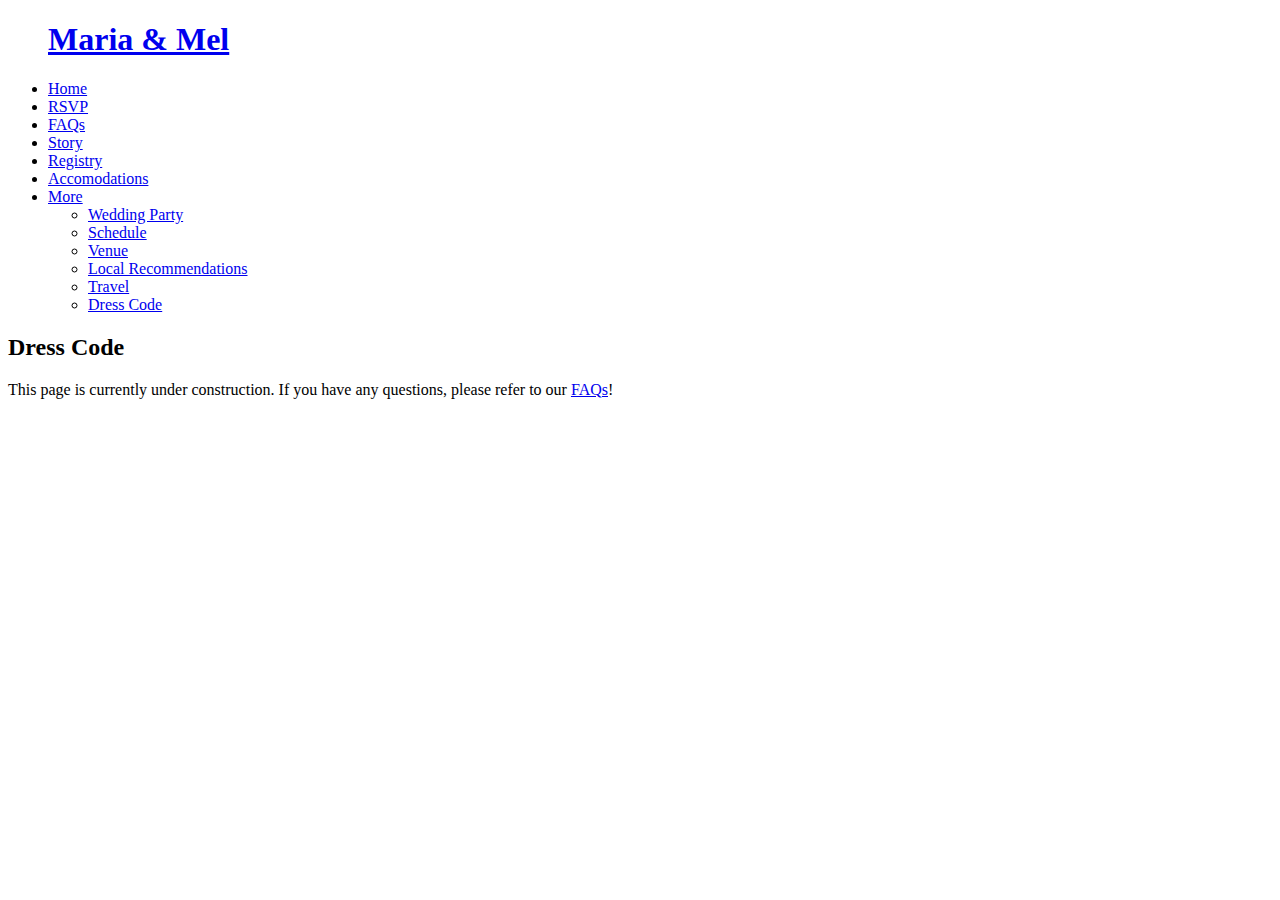
==== dress-code.html @ 178feabf "Responsive refresh" ====
<!DOCTYPE HTML>
<!--
	Landed by HTML5 UP
	html5up.net | @ajlkn
	Free for personal and commercial use under the CCA 3.0 license (html5up.net/license)
-->
<html>
	<head>
		<title>Dress Code | Maria & Mel</title>
		<link rel="icon" type="image/x-icon" href="/Users/mel.kerber/Documents/html5up-landed/assets/css/images/favicon.png">
		<meta charset="utf-8" />
		<meta name="viewport" content="width=device-width, initial-scale=1, user-scalable=no" />
		<link rel="stylesheet" href="assets/css/main.css" />
		<link rel="preconnect" href="https://fonts.googleapis.com">
		<link rel="preconnect" href="https://fonts.gstatic.com" crossorigin>
		<link href="https://fonts.googleapis.com/css2?family=EB+Garamond:ital,wght@0,400..800;1,400..800&display=swap" rel="stylesheet">
		<noscript><link rel="stylesheet" href="assets/css/noscript.css" /></noscript>
	</head>
	<body class="is-preload">
		<div id="page-wrapper">

			<!-- Header -->
				<header id="header">
					<nav id="nav">
						<ul>
							<h1 id="logo"><a href="index.html">Maria & Mel</a></h1>
							<li><a href="index.html">Home</a></li>
							<li><a href="https://withjoy.com/mariamel24/rsvp" target="_blank" rel="noopener noreferrer">RSVP</a></li>
							<li><a href="faq.html">FAQs</a></li>
							<li><a href="story.html">Story</a></li>
							<li><a href="https://withjoy.com/mariamel24/registry" target="_blank" rel="noopener noreferrer">Registry</a></li>
							<li><a href="hotels.html">Accomodations</a></li>
							<li><a href="#">More</a>
								<ul>
									<li><a href="party.html">Wedding Party</a></li>
									<li><a href="schedule.html">Schedule</a></li>
									<li><a href="venue.html">Venue</a></li>
									<li><a href="local-recs.html">Local Recommendations</a></li>
									<li><a href="travel.html">Travel</a></li>
									<li><a href="dress-code.html">Dress Code</a></li>
								</ul>
							</li>
						</ul>
					</nav>
				</header>

			<!-- Main -->
				<div id="main" class="wrapper style1">
					<div class="container">
						<header class="major">
							<h2>Dress Code</h2>
							<p>This page is currently under construction. If you have any questions, please refer to our <a href="faq.html">FAQs</a>!</p>
						</header>

						<!-- Content
							<section id="content">
							</section>
 						-->
					</div>
				</div>

			<!-- Footer -->

		</div>

		<!-- Scripts -->
			<script src="assets/js/jquery.min.js"></script>
			<script src="assets/js/jquery.scrolly.min.js"></script>
			<script src="assets/js/jquery.dropotron.min.js"></script>
			<script src="assets/js/jquery.scrollex.min.js"></script>
			<script src="assets/js/browser.min.js"></script>
			<script src="assets/js/breakpoints.min.js"></script>
			<script src="assets/js/util.js"></script>
			<script src="assets/js/main.js"></script>

	</body>
</html>
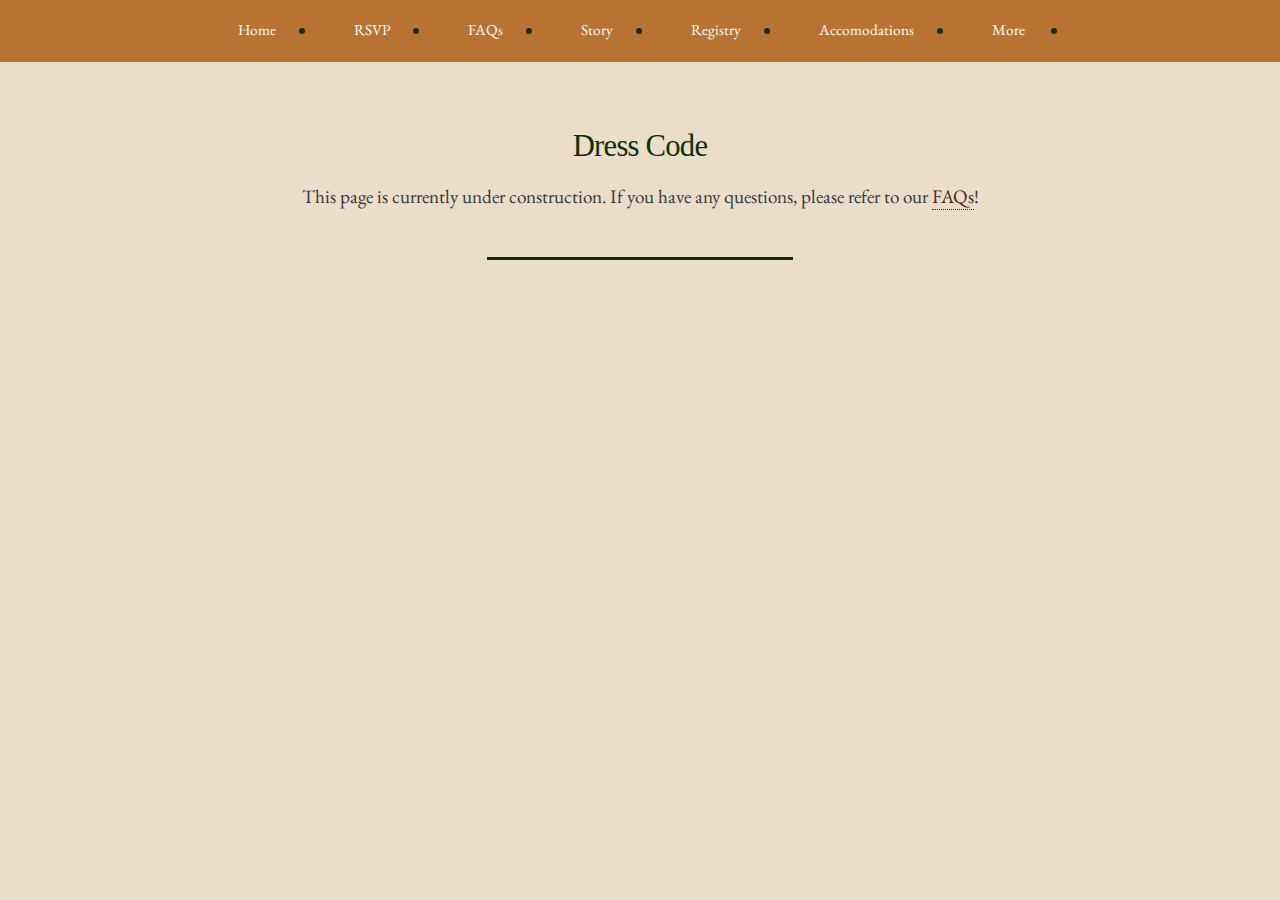
==== commit 0092343c: "favicon path update" ====
--- a/dress-code.html
+++ b/dress-code.html
@@ -7,7 +7,7 @@
 <html>
 	<head>
 		<title>Dress Code | Maria & Mel</title>
-		<link rel="icon" type="image/x-icon" href="/Users/mel.kerber/Documents/html5up-landed/assets/css/images/favicon.png">
+		<link rel="icon" type="image/x-icon" href="assets/css/images/favicon.png">
 		<meta charset="utf-8" />
 		<meta name="viewport" content="width=device-width, initial-scale=1, user-scalable=no" />
 		<link rel="stylesheet" href="assets/css/main.css" />
--- a/assets/css/main.css
+++ b/assets/css/main.css
@@ -0,0 +1,4234 @@
+:root {
+    --background-color: #EADDCA;
+    --accent-color: #0A3200;
+    --title-color: #B87333;
+    --link-color: #492C1D;
+    --border-color: #0A3200;
+    --header-color: #B87333;
+    --text-color: #353839;
+}
+
+@font-face {
+  font-family: 'Manstein';
+  src:  url('assets/fonts/Manstein.woff2') format('woff2'),
+        url('assets/fonts/Manstein.woff') format('woff');
+}
+
+/*
+	Landed by HTML5 UP
+	html5up.net | @ajlkn
+	Free for personal and commercial use under the CCA 3.0 license (html5up.net/license)
+*/
+
+html, body, div, span, applet, object,
+iframe, h1, h2, h3, h4, h5, h6, p, blockquote,
+pre, a, abbr, acronym, address, big, cite,
+code, del, dfn, em, img, ins, kbd, q, s, samp,
+small, strike, strong, sub, sup, tt, var, b,
+u, i, center, dl, dt, dd, ol, ul, li, fieldset,
+form, label, legend, table, caption, tbody,
+tfoot, thead, tr, th, td, article, aside,
+canvas, details, embed, figure, figcaption,
+footer, header, hgroup, menu, nav, output, ruby,
+section, summary, time, mark, audio, video {
+	margin: 0;
+	padding: 0;
+	border: 0;
+	font-size: 100%;
+	font: inherit;
+	vertical-align: baseline;}
+
+article, aside, details, figcaption, figure,
+footer, header, hgroup, menu, nav, section {
+	display: block;}
+
+body {
+	line-height: 1;
+}
+
+ol, ul {
+	list-style: none;
+}
+
+blockquote, q {
+	quotes: none;
+}
+
+	blockquote:before, blockquote:after, q:before, q:after {
+		content: '';
+		content: none;
+	}
+
+table {
+	border-collapse: collapse;
+	border-spacing: 0;
+}
+
+body {
+	-webkit-text-size-adjust: none;
+}
+
+mark {
+	background-color: transparent;
+	color: inherit;
+}
+
+input::-moz-focus-inner {
+	border: 0;
+	padding: 0;
+}
+
+input, select, textarea {
+	-moz-appearance: none;
+	-webkit-appearance: none;
+	-ms-appearance: none;
+	appearance: none;
+}
+
+/* Basic */
+
+	html {
+		box-sizing: border-box;
+	}
+
+	*, *:before, *:after {
+		box-sizing: inherit;
+	}
+
+	html, body {
+		background-color: var(--background-color);
+	}
+
+	body.is-preload *, body.is-preload *:before, body.is-preload *:after {
+		-moz-animation: none !important;
+		-webkit-animation: none !important;
+		-ms-animation: none !important;
+		animation: none !important;
+		-moz-transition: none !important;
+		-webkit-transition: none !important;
+		-ms-transition: none !important;
+		transition: none !important;
+	}
+
+	body, input, select, textarea {
+		color: var(--text-color);
+		font-family: 'EB Garamond', serif;
+		font-size: 15pt;
+		font-weight: 100;
+		line-height: 1.75em;
+	}
+
+	a {
+		-moz-transition: border-color 0.2s ease-in-out, color 0.2s ease-in-out;
+		-webkit-transition: border-color 0.2s ease-in-out, color 0.2s ease-in-out;
+		-ms-transition: border-color 0.2s ease-in-out, color 0.2s ease-in-out;
+		transition: border-color 0.2s ease-in-out, color 0.2s ease-in-out;
+		border-bottom: dotted 1px;
+		color: var(--link-color);
+		text-decoration: none;
+	}
+
+		a:hover {
+			color: var(--accent-color) !important;
+			border-bottom-color: transparent;
+		}
+
+	strong, b {
+		font-weight: 700;
+	}
+
+	i {
+		font-style: italic;
+	}
+
+	p {
+		margin: 0 0 2em 0;
+	}
+
+	h1, h2{
+		color: var(--accent-color);
+		font-family: 'Manstein', serif;
+		font-weight: 300;
+		line-height: 1em;
+		margin: 0 0 1em 0;
+	}
+
+	h3, h4, h5, h6{
+		color: var(--accent-color);
+		font-family: 'EB Garamond', serif;
+		font-weight: 300;
+		line-height: 1em;
+		margin: 0 0 1em 0;
+	} 
+
+		h1 a, h2 a, h3 a, h4 a, h5 a, h6 a {
+			color: inherit;
+			border: 0;
+		}
+
+	h1 {
+		font-size: 2.3em;
+		line-height: 1.5em;
+	}
+
+	h2 {
+		font-size: 2em;
+		line-height: 1.5em;
+		letter-spacing: -0.025em;
+	}
+
+	h3 {
+		font-size: 1.35em;
+		line-height: 1.5em;
+	}
+
+	h4 {
+		font-size: 1.1em;
+		line-height: 1.5em;
+	}
+
+	h5 {
+		font-size: 0.9em;
+		line-height: 0.9em;
+	}
+
+	h6 {
+		font-size: 0.7em;
+		line-height: 1.5em;
+	}
+
+	sub {
+		font-size: 0.8em;
+		position: relative;
+		top: 0.5em;
+	}
+
+	sup {
+		font-size: 0.8em;
+		position: relative;
+		top: -0.5em;
+	}
+
+	hr {
+		border: 0;
+		border-bottom: solid 1px rgba(255, 255, 255, 0.3);
+		margin: 3em 0;
+	}
+
+		hr.major {
+			margin: 4em 0;
+		}
+
+	blockquote {
+		border-left: solid 4px rgba(255, 255, 255, 0.3);
+		font-style: italic;
+		margin: 0 0 2em 0;
+		padding: 0.5em 0 0.5em 2em;
+	}
+
+	code {
+		background: rgba(255, 255, 255, 0.075);
+		border-radius: 4px;
+		font-family: "Courier New", monospace;
+		font-size: 0.9em;
+		margin: 0 0.25em;
+		padding: 0.25em 0.65em;
+	}
+
+	pre {
+		-webkit-overflow-scrolling: touch;
+		font-family: "Courier New", monospace;
+		font-size: 0.9em;
+		margin: 0 0 2em 0;
+	}
+
+		pre code {
+			display: block;
+			line-height: 1.75em;
+			padding: 1em 1.5em;
+			overflow-x: auto;
+		}
+
+	.align-left {
+		text-align: left;
+	}
+
+	.align-center {
+		text-align: center;
+	}
+
+	.align-right {
+		text-align: right;
+	}
+
+/* Loader */
+
+	@-moz-keyframes spinner-show {
+		0% {
+			opacity: 0;
+		}
+
+		100% {
+			opacity: 1;
+		}
+	}
+
+	@-webkit-keyframes spinner-show {
+		0% {
+			opacity: 0;
+		}
+
+		100% {
+			opacity: 1;
+		}
+	}
+
+	@-ms-keyframes spinner-show {
+		0% {
+			opacity: 0;
+		}
+
+		100% {
+			opacity: 1;
+		}
+	}
+
+	@keyframes spinner-show {
+		0% {
+			opacity: 0;
+		}
+
+		100% {
+			opacity: 1;
+		}
+	}
+
+	@-moz-keyframes spinner-hide {
+		0% {
+			color: rgba(255, 255, 255, 0.15);
+			z-index: 100001;
+			-moz-transform: scale(1) rotate(0deg);
+			-webkit-transform: scale(1) rotate(0deg);
+			-ms-transform: scale(1) rotate(0deg);
+			transform: scale(1) rotate(0deg);
+		}
+
+		99% {
+			color: var(--background-color);
+			z-index: 100001;
+			-moz-transform: scale(0.5) rotate(360deg);
+			-webkit-transform: scale(0.5) rotate(360deg);
+			-ms-transform: scale(0.5) rotate(360deg);
+			transform: scale(0.5) rotate(360deg);
+		}
+
+		100% {
+			color: var(--background-color);
+			z-index: -1;
+			-moz-transform: scale(0.5) rotate(360deg);
+			-webkit-transform: scale(0.5) rotate(360deg);
+			-ms-transform: scale(0.5) rotate(360deg);
+			transform: scale(0.5) rotate(360deg);
+		}
+	}
+
+	@-webkit-keyframes spinner-hide {
+		0% {
+			color: rgba(255, 255, 255, 0.15);
+			z-index: 100001;
+			-moz-transform: scale(1) rotate(0deg);
+			-webkit-transform: scale(1) rotate(0deg);
+			-ms-transform: scale(1) rotate(0deg);
+			transform: scale(1) rotate(0deg);
+		}
+
+		99% {
+			color: var(--background-color);
+			z-index: 100001;
+			-moz-transform: scale(0.5) rotate(360deg);
+			-webkit-transform: scale(0.5) rotate(360deg);
+			-ms-transform: scale(0.5) rotate(360deg);
+			transform: scale(0.5) rotate(360deg);
+		}
+
+		100% {
+			color: var(--background-color);
+			z-index: -1;
+			-moz-transform: scale(0.5) rotate(360deg);
+			-webkit-transform: scale(0.5) rotate(360deg);
+			-ms-transform: scale(0.5) rotate(360deg);
+			transform: scale(0.5) rotate(360deg);
+		}
+	}
+
+	@-ms-keyframes spinner-hide {
+		0% {
+			color: rgba(255, 255, 255, 0.15);
+			z-index: 100001;
+			-moz-transform: scale(1) rotate(0deg);
+			-webkit-transform: scale(1) rotate(0deg);
+			-ms-transform: scale(1) rotate(0deg);
+			transform: scale(1) rotate(0deg);
+		}
+
+		99% {
+			color: var(--background-color);
+			z-index: 100001;
+			-moz-transform: scale(0.5) rotate(360deg);
+			-webkit-transform: scale(0.5) rotate(360deg);
+			-ms-transform: scale(0.5) rotate(360deg);
+			transform: scale(0.5) rotate(360deg);
+		}
+
+		100% {
+			color: var(--background-color);
+			z-index: -1;
+			-moz-transform: scale(0.5) rotate(360deg);
+			-webkit-transform: scale(0.5) rotate(360deg);
+			-ms-transform: scale(0.5) rotate(360deg);
+			transform: scale(0.5) rotate(360deg);
+		}
+	}
+
+	@keyframes spinner-hide {
+		0% {
+			color: rgba(255, 255, 255, 0.15);
+			z-index: 100001;
+			-moz-transform: scale(1) rotate(0deg);
+			-webkit-transform: scale(1) rotate(0deg);
+			-ms-transform: scale(1) rotate(0deg);
+			transform: scale(1) rotate(0deg);
+		}
+
+		99% {
+			color: var(--background-color);
+			z-index: 100001;
+			-moz-transform: scale(0.5) rotate(360deg);
+			-webkit-transform: scale(0.5) rotate(360deg);
+			-ms-transform: scale(0.5) rotate(360deg);
+			transform: scale(0.5) rotate(360deg);
+		}
+
+		100% {
+			color: var(--background-color);
+			z-index: -1;
+			-moz-transform: scale(0.5) rotate(360deg);
+			-webkit-transform: scale(0.5) rotate(360deg);
+			-ms-transform: scale(0.5) rotate(360deg);
+			transform: scale(0.5) rotate(360deg);
+		}
+	}
+
+	@-moz-keyframes spinner-rotate {
+		0% {
+			-moz-transform: scale(1) rotate(0deg);
+			-webkit-transform: scale(1) rotate(0deg);
+			-ms-transform: scale(1) rotate(0deg);
+			transform: scale(1) rotate(0deg);
+		}
+
+		100% {
+			-moz-transform: scale(1) rotate(360deg);
+			-webkit-transform: scale(1) rotate(360deg);
+			-ms-transform: scale(1) rotate(360deg);
+			transform: scale(1) rotate(360deg);
+		}
+	}
+
+	@-webkit-keyframes spinner-rotate {
+		0% {
+			-moz-transform: scale(1) rotate(0deg);
+			-webkit-transform: scale(1) rotate(0deg);
+			-ms-transform: scale(1) rotate(0deg);
+			transform: scale(1) rotate(0deg);
+		}
+
+		100% {
+			-moz-transform: scale(1) rotate(360deg);
+			-webkit-transform: scale(1) rotate(360deg);
+			-ms-transform: scale(1) rotate(360deg);
+			transform: scale(1) rotate(360deg);
+		}
+	}
+
+	@-ms-keyframes spinner-rotate {
+		0% {
+			-moz-transform: scale(1) rotate(0deg);
+			-webkit-transform: scale(1) rotate(0deg);
+			-ms-transform: scale(1) rotate(0deg);
+			transform: scale(1) rotate(0deg);
+		}
+
+		100% {
+			-moz-transform: scale(1) rotate(360deg);
+			-webkit-transform: scale(1) rotate(360deg);
+			-ms-transform: scale(1) rotate(360deg);
+			transform: scale(1) rotate(360deg);
+		}
+	}
+
+	@keyframes spinner-rotate {
+		0% {
+			-moz-transform: scale(1) rotate(0deg);
+			-webkit-transform: scale(1) rotate(0deg);
+			-ms-transform: scale(1) rotate(0deg);
+			transform: scale(1) rotate(0deg);
+		}
+
+		100% {
+			-moz-transform: scale(1) rotate(360deg);
+			-webkit-transform: scale(1) rotate(360deg);
+			-ms-transform: scale(1) rotate(360deg);
+			transform: scale(1) rotate(360deg);
+		}
+	}
+
+	@-moz-keyframes overlay-hide {
+		0% {
+			opacity: 1;
+			z-index: 100000;
+		}
+
+		15% {
+			opacity: 1;
+			z-index: 100000;
+		}
+
+		99% {
+			opacity: 0;
+			z-index: 100000;
+		}
+
+		100% {
+			opacity: 0;
+			z-index: -1;
+		}
+	}
+
+	@-webkit-keyframes overlay-hide {
+		0% {
+			opacity: 1;
+			z-index: 100000;
+		}
+
+		15% {
+			opacity: 1;
+			z-index: 100000;
+		}
+
+		99% {
+			opacity: 0;
+			z-index: 100000;
+		}
+
+		100% {
+			opacity: 0;
+			z-index: -1;
+		}
+	}
+
+	@-ms-keyframes overlay-hide {
+		0% {
+			opacity: 1;
+			z-index: 100000;
+		}
+
+		15% {
+			opacity: 1;
+			z-index: 100000;
+		}
+
+		99% {
+			opacity: 0;
+			z-index: 100000;
+		}
+
+		100% {
+			opacity: 0;
+			z-index: -1;
+		}
+	}
+
+	@keyframes overlay-hide {
+		0% {
+			opacity: 1;
+			z-index: 100000;
+		}
+
+		15% {
+			opacity: 1;
+			z-index: 100000;
+		}
+
+		99% {
+			opacity: 0;
+			z-index: 100000;
+		}
+
+		100% {
+			opacity: 0;
+			z-index: -1;
+		}
+	}
+
+	body.landing {
+		text-decoration: none;
+	}
+
+		body.landing:before {
+			-moz-osx-font-smoothing: grayscale;
+			-webkit-font-smoothing: antialiased;
+			display: inline-block;
+			font-style: normal;
+			font-variant: normal;
+			text-rendering: auto;
+			line-height: 1;
+			text-transform: none !important;
+			font-family: 'Font Awesome 5 Free';
+			font-weight: 900;
+		}
+
+		body.landing:before {
+			-moz-animation: spinner-show 1.5s 1 0.25s ease forwards, spinner-hide 0.25s ease-in-out forwards !important;
+			-webkit-animation: spinner-show 1.5s 1 0.25s ease forwards, spinner-hide 0.25s ease-in-out forwards !important;
+			-ms-animation: spinner-show 1.5s 1 0.25s ease forwards, spinner-hide 0.25s ease-in-out forwards !important;
+			animation: spinner-show 1.5s 1 0.25s ease forwards, spinner-hide 0.25s ease-in-out forwards !important;
+			-moz-transform-origin: 50% 50%;
+			-webkit-transform-origin: 50% 50%;
+			-ms-transform-origin: 50% 50%;
+			transform-origin: 50% 50%;
+			color: rgba(255, 255, 255, 0.15);
+			content: '\f1ce';
+			cursor: default;
+			display: block;
+			font-size: 2em;
+			height: 2em;
+			left: 50%;
+			line-height: 2em;
+			margin: -1em 0 0 -1em;
+			opacity: 0;
+			position: fixed;
+			text-align: center;
+			top: 50%;
+			width: 2em;
+			z-index: -1;
+		}
+
+		body.landing:after {
+			-moz-animation: overlay-hide 1.5s ease-in forwards !important;
+			-webkit-animation: overlay-hide 1.5s ease-in forwards !important;
+			-ms-animation: overlay-hide 1.5s ease-in forwards !important;
+			animation: overlay-hide 1.5s ease-in forwards !important;
+			background: var(--background-color);
+			content: '';
+			display: block;
+			height: 100%;
+			left: 0;
+			opacity: 0;
+			position: fixed;
+			top: 0;
+			width: 100%;
+			z-index: -1;
+		}
+
+		body.landing.is-preload:before {
+			-moz-animation: spinner-show 1.5s 1 0.25s ease forwards, spinner-rotate 0.75s infinite linear !important;
+			-webkit-animation: spinner-show 1.5s 1 0.25s ease forwards, spinner-rotate 0.75s infinite linear !important;
+			-ms-animation: spinner-show 1.5s 1 0.25s ease forwards, spinner-rotate 0.75s infinite linear !important;
+			animation: spinner-show 1.5s 1 0.25s ease forwards, spinner-rotate 0.75s infinite linear !important;
+			z-index: 100001;
+		}
+
+		body.landing.is-preload:after {
+			-moz-animation: none !important;
+			-webkit-animation: none !important;
+			-ms-animation: none !important;
+			animation: none !important;
+			opacity: 1;
+			z-index: 100000;
+		}
+
+	@media (-webkit-min-device-pixel-ratio: 2) {
+
+		body.landing:before {
+			line-height: 2.025em;
+		}
+
+	}
+
+/* Container */
+
+	.container {
+		margin: 0 auto;
+		max-width: calc(100% - 4em);
+		width: 70em;
+	}
+
+		.container.xsmall {
+			width: 17.5em;
+		}
+
+		.container.small {
+			width: 35em;
+		}
+
+		.container.medium {
+			width: 52.5em;
+		}
+
+		.container.large {
+			width: 87.5em;
+		}
+
+		.container.xlarge {
+			width: 105em;
+		}
+
+		.container.max {
+			width: 100%;
+		}
+
+		@media screen and (max-width: 1280px) {
+
+			.container {
+				width: 90%;
+				max-width: 100%;
+			}
+
+		}
+
+		@media screen and (max-width: 980px) {
+
+			.container {
+				width: 100% !important;
+			}
+
+		}
+
+/* Accordion */
+/*FAQ accordion assets*/
+.accordion {
+  background-color: var(--background-color);
+  color: var(--text-color);
+  cursor: pointer;
+  width: 100%;
+  padding: 1em 1.2em 1em 0;
+  border-bottom: 1px solid var(--border-color);
+  text-align: left;
+  outline: none;
+  font-size: 1.2em;
+  letter-spacing: -0.025em;
+  font-weight: 300;
+  transition: 0.4s;
+}
+
+.active, .accordion:hover {
+  background-color: var(--title-color);
+}
+
+.accordion:after {
+  content: '\22C1';
+  color: var(--text-color);
+  font-weight: bold;
+  float: right;
+  margin-left: 5px;
+  font-size: 1em;
+}
+
+.active:after {
+  content: '\22C0';
+  transition: 0.4s;
+}
+
+.panel {
+  padding: 0 18px;
+  background-color: var(--background-color);
+  max-height: 0;
+  overflow: hidden;
+  transition: max-height 0.2s ease-out;
+  text-align: left;
+}
+
+/* Row */
+
+	.row {
+		display: flex;
+		flex-wrap: wrap;
+		box-sizing: border-box;
+		align-items: stretch;
+	}
+
+		.row > * {
+			box-sizing: border-box;
+		}
+
+		.row.gtr-uniform > * > :last-child {
+			margin-bottom: 0;
+		}
+
+		.row.aln-left {
+			justify-content: flex-start;
+		}
+
+		.row.aln-center {
+			justify-content: center;
+		}
+
+		.row.aln-right {
+			justify-content: flex-end;
+		}
+
+		.row.aln-top {
+			align-items: flex-start;
+		}
+
+		.row.aln-middle {
+			align-items: center;
+		}
+
+		.row.aln-bottom {
+			align-items: flex-end;
+		}
+
+		.row > .imp {
+			order: -1;
+		}
+
+		.row > .col-1 {
+			width: 8.33333%;
+		}
+
+		.row > .off-1 {
+			margin-left: 8.33333%;
+		}
+
+		.row > .col-2 {
+			width: 16.66667%;
+		}
+
+		.row > .off-2 {
+			margin-left: 16.66667%;
+		}
+
+		.row > .col-3 {
+			width: 25%;
+		}
+
+		.row > .off-3 {
+			margin-left: 25%;
+		}
+
+		.row > .col-4 {
+			width: 33.33333%;
+			margin: auto;
+		}
+
+		.row > .off-4 {
+			margin-left: 33.33333%;
+		}
+
+		.row > .col-5 {
+			width: 41.66667%;
+		}
+
+		.row > .off-5 {
+			margin-left: 41.66667%;
+		}
+
+		.row > .col-6 {
+			width: 50%;
+		}
+
+		.row > .off-6 {
+			margin-left: 50%;
+		}
+
+		.row > .col-7 {
+			width: 58.33333%;
+		}
+
+		.row > .off-7 {
+			margin-left: 58.33333%;
+		}
+
+		.row > .col-8 {
+			width: 66.66667%;
+		}
+
+		.row > .off-8 {
+			margin-left: 66.66667%;
+		}
+
+		.row > .col-9 {
+			width: 75%;
+		}
+
+		.row > .off-9 {
+			margin-left: 75%;
+		}
+
+		.row > .col-10 {
+			width: 83.33333%;
+		}
+
+		.row > .off-10 {
+			margin-left: 83.33333%;
+		}
+
+		.row > .col-11 {
+			width: 91.66667%;
+		}
+
+		.row > .off-11 {
+			margin-left: 91.66667%;
+		}
+
+		.row > .col-12 {
+			width: 100%;
+		}
+
+		.row > .off-12 {
+			margin-left: 100%;
+		}
+
+		.row.gtr-0 {
+			margin-top: 0;
+			margin-left: 0em;
+		}
+
+			.row.gtr-0 > * {
+				padding: 0 0 0 0em;
+			}
+
+			.row.gtr-0.gtr-uniform {
+				margin-top: 0em;
+			}
+
+				.row.gtr-0.gtr-uniform > * {
+					padding-top: 0em;
+				}
+
+		.row.gtr-25 {
+			margin-top: 0;
+			margin-left: -0.625em;
+		}
+
+			.row.gtr-25 > * {
+				padding: 0 0 0 0.625em;
+			}
+
+			.row.gtr-25.gtr-uniform {
+				margin-top: -0.625em;
+			}
+
+				.row.gtr-25.gtr-uniform > * {
+					padding-top: 0.625em;
+				}
+
+		.row.gtr-50 {
+			margin-top: 0;
+			margin-left: -1.25em;
+		}
+
+			.row.gtr-50 > * {
+				padding: 0 0 0 1.25em;
+			}
+
+			.row.gtr-50.gtr-uniform {
+				margin-top: -1.25em;
+			}
+
+				.row.gtr-50.gtr-uniform > * {
+					padding-top: 1.25em;
+				}
+
+		.row {
+			margin-top: 0;
+			margin-left: -2.5em;
+		}
+
+			.row > * {
+				padding: 0 0 0 2.5em;
+			}
+
+			.row.gtr-uniform {
+				margin-top: -2.5em;
+			}
+
+				.row.gtr-uniform > * {
+					padding-top: 2.5em;
+				}
+
+		.row.gtr-150 {
+			margin-top: 0;
+			margin-left: -3.75em;
+		}
+
+			.row.gtr-150 > * {
+				padding: 0 0 0 3.75em;
+			}
+
+			.row.gtr-150.gtr-uniform {
+				margin-top: -3.75em;
+			}
+
+				.row.gtr-150.gtr-uniform > * {
+					padding-top: 3.75em;
+				}
+
+		.row.gtr-200 {
+			margin-top: 0;
+			margin-left: -5em;
+		}
+
+			.row.gtr-200 > * {
+				padding: 0 0 0 5em;
+			}
+
+			.row.gtr-200.gtr-uniform {
+				margin-top: -5em;
+			}
+
+				.row.gtr-200.gtr-uniform > * {
+					padding-top: 5em;
+				}
+
+		@media screen and (max-width: 1680px) {
+
+			.row {
+				display: flex;
+				flex-wrap: wrap;
+				box-sizing: border-box;
+				align-items: stretch;
+			}
+
+				.row > * {
+					box-sizing: border-box;
+				}
+
+				.row.gtr-uniform > * > :last-child {
+					margin-bottom: 0;
+				}
+
+				.row.aln-left {
+					justify-content: flex-start;
+				}
+
+				.row.aln-center {
+					justify-content: center;
+				}
+
+				.row.aln-right {
+					justify-content: flex-end;
+				}
+
+				.row.aln-top {
+					align-items: flex-start;
+				}
+
+				.row.aln-middle {
+					align-items: center;
+				}
+
+				.row.aln-bottom {
+					align-items: flex-end;
+				}
+
+				.row > .imp-xlarge {
+					order: -1;
+				}
+
+				.row > .col-1-xlarge {
+					width: 8.33333%;
+				}
+
+				.row > .off-1-xlarge {
+					margin-left: 8.33333%;
+				}
+
+				.row > .col-2-xlarge {
+					width: 16.66667%;
+				}
+
+				.row > .off-2-xlarge {
+					margin-left: 16.66667%;
+				}
+
+				.row > .col-3-xlarge {
+					width: 25%;
+				}
+
+				.row > .off-3-xlarge {
+					margin-left: 25%;
+				}
+
+				.row > .col-4-xlarge {
+					width: 33.33333%;
+				}
+
+				.row > .off-4-xlarge {
+					margin-left: 33.33333%;
+				}
+
+				.row > .col-5-xlarge {
+					width: 41.66667%;
+				}
+
+				.row > .off-5-xlarge {
+					margin-left: 41.66667%;
+				}
+
+				.row > .col-6-xlarge {
+					width: 50%;
+				}
+
+				.row > .off-6-xlarge {
+					margin-left: 50%;
+				}
+
+				.row > .col-7-xlarge {
+					width: 58.33333%;
+				}
+
+				.row > .off-7-xlarge {
+					margin-left: 58.33333%;
+				}
+
+				.row > .col-8-xlarge {
+					width: 66.66667%;
+				}
+
+				.row > .off-8-xlarge {
+					margin-left: 66.66667%;
+				}
+
+				.row > .col-9-xlarge {
+					width: 75%;
+				}
+
+				.row > .off-9-xlarge {
+					margin-left: 75%;
+				}
+
+				.row > .col-10-xlarge {
+					width: 83.33333%;
+				}
+
+				.row > .off-10-xlarge {
+					margin-left: 83.33333%;
+				}
+
+				.row > .col-11-xlarge {
+					width: 91.66667%;
+				}
+
+				.row > .off-11-xlarge {
+					margin-left: 91.66667%;
+				}
+
+				.row > .col-12-xlarge {
+					width: 100%;
+				}
+
+				.row > .off-12-xlarge {
+					margin-left: 100%;
+				}
+
+				.row.gtr-0 {
+					margin-top: 0;
+					margin-left: 0em;
+				}
+
+					.row.gtr-0 > * {
+						padding: 0 0 0 0em;
+					}
+
+					.row.gtr-0.gtr-uniform {
+						margin-top: 0em;
+					}
+
+						.row.gtr-0.gtr-uniform > * {
+							padding-top: 0em;
+						}
+
+				.row.gtr-25 {
+					margin-top: 0;
+					margin-left: -0.625em;
+				}
+
+					.row.gtr-25 > * {
+						padding: 0 0 0 0.625em;
+					}
+
+					.row.gtr-25.gtr-uniform {
+						margin-top: -0.625em;
+					}
+
+						.row.gtr-25.gtr-uniform > * {
+							padding-top: 0.625em;
+						}
+
+				.row.gtr-50 {
+					margin-top: 0;
+					margin-left: -1.25em;
+				}
+
+					.row.gtr-50 > * {
+						padding: 0 0 0 1.25em;
+					}
+
+					.row.gtr-50.gtr-uniform {
+						margin-top: -1.25em;
+					}
+
+						.row.gtr-50.gtr-uniform > * {
+							padding-top: 1.25em;
+						}
+
+				.row {
+					margin-top: 0;
+					margin-left: -2.5em;
+				}
+
+					.row > * {
+						padding: 0 0 0 2.5em;
+					}
+
+					.row.gtr-uniform {
+						margin-top: -2.5em;
+					}
+
+						.row.gtr-uniform > * {
+							padding-top: 2.5em;
+						}
+
+				.row.gtr-150 {
+					margin-top: 0;
+					margin-left: -3.75em;
+				}
+
+					.row.gtr-150 > * {
+						padding: 0 0 0 3.75em;
+					}
+
+					.row.gtr-150.gtr-uniform {
+						margin-top: -3.75em;
+					}
+
+						.row.gtr-150.gtr-uniform > * {
+							padding-top: 3.75em;
+						}
+
+				.row.gtr-200 {
+					margin-top: 0;
+					margin-left: -5em;
+				}
+
+					.row.gtr-200 > * {
+						padding: 0 0 0 5em;
+					}
+
+					.row.gtr-200.gtr-uniform {
+						margin-top: -5em;
+					}
+
+						.row.gtr-200.gtr-uniform > * {
+							padding-top: 5em;
+						}
+
+		}
+
+		@media screen and (max-width: 1280px) {
+
+			.row {
+				display: flex;
+				flex-wrap: wrap;
+				box-sizing: border-box;
+				align-items: stretch;
+			}
+
+				.row > * {
+					box-sizing: border-box;
+				}
+
+				.row.gtr-uniform > * > :last-child {
+					margin-bottom: 0;
+				}
+
+				.row.aln-left {
+					justify-content: flex-start;
+				}
+
+				.row.aln-center {
+					justify-content: center;
+				}
+
+				.row.aln-right {
+					justify-content: flex-end;
+				}
+
+				.row.aln-top {
+					align-items: flex-start;
+				}
+
+				.row.aln-middle {
+					align-items: center;
+				}
+
+				.row.aln-bottom {
+					align-items: flex-end;
+				}
+
+				.row > .imp-large {
+					order: -1;
+				}
+
+				.row > .col-1-large {
+					width: 8.33333%;
+				}
+
+				.row > .off-1-large {
+					margin-left: 8.33333%;
+				}
+
+				.row > .col-2-large {
+					width: 16.66667%;
+				}
+
+				.row > .off-2-large {
+					margin-left: 16.66667%;
+				}
+
+				.row > .col-3-large {
+					width: 25%;
+				}
+
+				.row > .off-3-large {
+					margin-left: 25%;
+				}
+
+				.row > .col-4-large {
+					width: 33.33333%;
+				}
+
+				.row > .off-4-large {
+					margin-left: 33.33333%;
+				}
+
+				.row > .col-5-large {
+					width: 41.66667%;
+				}
+
+				.row > .off-5-large {
+					margin-left: 41.66667%;
+				}
+
+				.row > .col-6-large {
+					width: 50%;
+				}
+
+				.row > .off-6-large {
+					margin-left: 50%;
+				}
+
+				.row > .col-7-large {
+					width: 58.33333%;
+				}
+
+				.row > .off-7-large {
+					margin-left: 58.33333%;
+				}
+
+				.row > .col-8-large {
+					width: 66.66667%;
+				}
+
+				.row > .off-8-large {
+					margin-left: 66.66667%;
+				}
+
+				.row > .col-9-large {
+					width: 75%;
+				}
+
+				.row > .off-9-large {
+					margin-left: 75%;
+				}
+
+				.row > .col-10-large {
+					width: 83.33333%;
+				}
+
+				.row > .off-10-large {
+					margin-left: 83.33333%;
+				}
+
+				.row > .col-11-large {
+					width: 91.66667%;
+				}
+
+				.row > .off-11-large {
+					margin-left: 91.66667%;
+				}
+
+				.row > .col-12-large {
+					width: 100%;
+				}
+
+				.row > .off-12-large {
+					margin-left: 100%;
+				}
+
+				.row.gtr-0 {
+					margin-top: 0;
+					margin-left: 0em;
+				}
+
+					.row.gtr-0 > * {
+						padding: 0 0 0 0em;
+					}
+
+					.row.gtr-0.gtr-uniform {
+						margin-top: 0em;
+					}
+
+						.row.gtr-0.gtr-uniform > * {
+							padding-top: 0em;
+						}
+
+				.row.gtr-25 {
+					margin-top: 0;
+					margin-left: -0.625em;
+				}
+
+					.row.gtr-25 > * {
+						padding: 0 0 0 0.625em;
+					}
+
+					.row.gtr-25.gtr-uniform {
+						margin-top: -0.625em;
+					}
+
+						.row.gtr-25.gtr-uniform > * {
+							padding-top: 0.625em;
+						}
+
+				.row.gtr-50 {
+					margin-top: 0;
+					margin-left: -1.25em;
+				}
+
+					.row.gtr-50 > * {
+						padding: 0 0 0 1.25em;
+					}
+
+					.row.gtr-50.gtr-uniform {
+						margin-top: -1.25em;
+					}
+
+						.row.gtr-50.gtr-uniform > * {
+							padding-top: 1.25em;
+						}
+
+				.row {
+					margin-top: 0;
+					margin-left: -2.5em;
+				}
+
+					.row > * {
+						padding: 0 0 0 2.5em;
+					}
+
+					.row.gtr-uniform {
+						margin-top: -2.5em;
+					}
+
+						.row.gtr-uniform > * {
+							padding-top: 2.5em;
+						}
+
+				.row.gtr-150 {
+					margin-top: 0;
+					margin-left: -3.75em;
+				}
+
+					.row.gtr-150 > * {
+						padding: 0 0 0 3.75em;
+					}
+
+					.row.gtr-150.gtr-uniform {
+						margin-top: -3.75em;
+					}
+
+						.row.gtr-150.gtr-uniform > * {
+							padding-top: 3.75em;
+						}
+
+				.row.gtr-200 {
+					margin-top: 0;
+					margin-left: -5em;
+				}
+
+					.row.gtr-200 > * {
+						padding: 0 0 0 5em;
+					}
+
+					.row.gtr-200.gtr-uniform {
+						margin-top: -5em;
+					}
+
+						.row.gtr-200.gtr-uniform > * {
+							padding-top: 5em;
+						}
+
+		}
+
+		@media screen and (max-width: 980px) {
+
+			.row {
+				display: flex;
+				flex-wrap: wrap;
+				box-sizing: border-box;
+				align-items: stretch;
+			}
+
+				.row > * {
+					box-sizing: border-box;
+				}
+
+				.row.gtr-uniform > * > :last-child {
+					margin-bottom: 0;
+				}
+
+				.row.aln-left {
+					justify-content: flex-start;
+				}
+
+				.row.aln-center {
+					justify-content: center;
+				}
+
+				.row.aln-right {
+					justify-content: flex-end;
+				}
+
+				.row.aln-top {
+					align-items: flex-start;
+				}
+
+				.row.aln-middle {
+					align-items: center;
+				}
+
+				.row.aln-bottom {
+					align-items: flex-end;
+				}
+
+				.row > .imp-medium {
+					order: -1;
+				}
+
+				.row > .col-1-medium {
+					width: 8.33333%;
+				}
+
+				.row > .off-1-medium {
+					margin-left: 8.33333%;
+				}
+
+				.row > .col-2-medium {
+					width: 16.66667%;
+				}
+
+				.row > .off-2-medium {
+					margin-left: 16.66667%;
+				}
+
+				.row > .col-3-medium {
+					width: 25%;
+				}
+
+				.row > .off-3-medium {
+					margin-left: 25%;
+				}
+
+				.row > .col-4-medium {
+					width: 33.33333%;
+				}
+
+				.row > .off-4-medium {
+					margin-left: 33.33333%;
+				}
+
+				.row > .col-5-medium {
+					width: 41.66667%;
+				}
+
+				.row > .off-5-medium {
+					margin-left: 41.66667%;
+				}
+
+				.row > .col-6-medium {
+					width: 50%;
+				}
+
+				.row > .off-6-medium {
+					margin-left: 50%;
+				}
+
+				.row > .col-7-medium {
+					width: 58.33333%;
+				}
+
+				.row > .off-7-medium {
+					margin-left: 58.33333%;
+				}
+
+				.row > .col-8-medium {
+					width: 66.66667%;
+				}
+
+				.row > .off-8-medium {
+					margin-left: 66.66667%;
+				}
+
+				.row > .col-9-medium {
+					width: 75%;
+				}
+
+				.row > .off-9-medium {
+					margin-left: 75%;
+				}
+
+				.row > .col-10-medium {
+					width: 83.33333%;
+				}
+
+				.row > .off-10-medium {
+					margin-left: 83.33333%;
+				}
+
+				.row > .col-11-medium {
+					width: 91.66667%;
+				}
+
+				.row > .off-11-medium {
+					margin-left: 91.66667%;
+				}
+
+				.row > .col-12-medium {
+					width: 100%;
+					margin: auto;
+				}
+
+				.row > .off-12-medium {
+					margin-left: 100%;
+				}
+
+				.row.gtr-0 {
+					margin-top: 0;
+					margin-left: 0em;
+				}
+
+					.row.gtr-0 > * {
+						padding: 0 0 0 0em;
+					}
+
+					.row.gtr-0.gtr-uniform {
+						margin-top: 0em;
+					}
+
+						.row.gtr-0.gtr-uniform > * {
+							padding-top: 0em;
+						}
+
+				.row.gtr-25 {
+					margin-top: 0;
+					margin-left: -0.625em;
+				}
+
+					.row.gtr-25 > * {
+						padding: 0 0 0 0.625em;
+					}
+
+					.row.gtr-25.gtr-uniform {
+						margin-top: -0.625em;
+					}
+
+						.row.gtr-25.gtr-uniform > * {
+							padding-top: 0.625em;
+						}
+
+				.row.gtr-50 {
+					margin-top: 0;
+					margin-left: -1.25em;
+				}
+
+					.row.gtr-50 > * {
+						padding: 0 0 0 1.25em;
+					}
+
+					.row.gtr-50.gtr-uniform {
+						margin-top: -1.25em;
+					}
+
+						.row.gtr-50.gtr-uniform > * {
+							padding-top: 1.25em;
+						}
+
+				.row {
+					margin-top: 0;
+					margin-left: -2.5em;
+				}
+
+					.row > * {
+						padding: 0 0 0 2.5em;
+					}
+
+					.row.gtr-uniform {
+						margin-top: -2.5em;
+					}
+
+						.row.gtr-uniform > * {
+							padding-top: 2.5em;
+						}
+
+				.row.gtr-150 {
+					margin-top: 0;
+					margin-left: -3.75em;
+				}
+
+					.row.gtr-150 > * {
+						padding: 0 0 0 3.75em;
+					}
+
+					.row.gtr-150.gtr-uniform {
+						margin-top: -3.75em;
+					}
+
+						.row.gtr-150.gtr-uniform > * {
+							padding-top: 3.75em;
+						}
+
+				.row.gtr-200 {
+					margin-top: 0;
+					margin-left: -5em;
+				}
+
+					.row.gtr-200 > * {
+						padding: 0 0 0 5em;
+					}
+
+					.row.gtr-200.gtr-uniform {
+						margin-top: -5em;
+					}
+
+						.row.gtr-200.gtr-uniform > * {
+							padding-top: 5em;
+						}
+
+		}
+
+		@media screen and (max-width: 736px) {
+
+			.row {
+				display: flex;
+				flex-wrap: wrap;
+				box-sizing: border-box;
+				align-items: stretch;
+			}
+
+				.row > * {
+					box-sizing: border-box;
+				}
+
+				.row.gtr-uniform > * > :last-child {
+					margin-bottom: 0;
+				}
+
+				.row.aln-left {
+					justify-content: flex-start;
+				}
+
+				.row.aln-center {
+					justify-content: center;
+				}
+
+				.row.aln-right {
+					justify-content: flex-end;
+				}
+
+				.row.aln-top {
+					align-items: flex-start;
+				}
+
+				.row.aln-middle {
+					align-items: center;
+				}
+
+				.row.aln-bottom {
+					align-items: flex-end;
+				}
+
+				.row > .imp-small {
+					order: -1;
+				}
+
+				.row > .col-1-small {
+					width: 8.33333%;
+				}
+
+				.row > .off-1-small {
+					margin-left: 8.33333%;
+				}
+
+				.row > .col-2-small {
+					width: 16.66667%;
+				}
+
+				.row > .off-2-small {
+					margin-left: 16.66667%;
+				}
+
+				.row > .col-3-small {
+					width: 25%;
+				}
+
+				.row > .off-3-small {
+					margin-left: 25%;
+				}
+
+				.row > .col-4-small {
+					width: 33.33333%;
+				}
+
+				.row > .off-4-small {
+					margin-left: 33.33333%;
+				}
+
+				.row > .col-5-small {
+					width: 41.66667%;
+				}
+
+				.row > .off-5-small {
+					margin-left: 41.66667%;
+				}
+
+				.row > .col-6-small {
+					width: 50%;
+				}
+
+				.row > .off-6-small {
+					margin-left: 50%;
+				}
+
+				.row > .col-7-small {
+					width: 58.33333%;
+				}
+
+				.row > .off-7-small {
+					margin-left: 58.33333%;
+				}
+
+				.row > .col-8-small {
+					width: 66.66667%;
+				}
+
+				.row > .off-8-small {
+					margin-left: 66.66667%;
+				}
+
+				.row > .col-9-small {
+					width: 75%;
+				}
+
+				.row > .off-9-small {
+					margin-left: 75%;
+				}
+
+				.row > .col-10-small {
+					width: 83.33333%;
+				}
+
+				.row > .off-10-small {
+					margin-left: 83.33333%;
+				}
+
+				.row > .col-11-small {
+					width: 91.66667%;
+				}
+
+				.row > .off-11-small {
+					margin-left: 91.66667%;
+				}
+
+				.row > .col-12-small {
+					width: 100%;
+				}
+
+				.row > .off-12-small {
+					margin-left: 100%;
+				}
+
+				.row.gtr-0 {
+					margin-top: 0;
+					margin-left: 0em;
+				}
+
+					.row.gtr-0 > * {
+						padding: 0 0 0 0em;
+					}
+
+					.row.gtr-0.gtr-uniform {
+						margin-top: 0em;
+					}
+
+						.row.gtr-0.gtr-uniform > * {
+							padding-top: 0em;
+						}
+
+				.row.gtr-25 {
+					margin-top: 0;
+					margin-left: -0.625em;
+				}
+
+					.row.gtr-25 > * {
+						padding: 0 0 0 0.625em;
+					}
+
+					.row.gtr-25.gtr-uniform {
+						margin-top: -0.625em;
+					}
+
+						.row.gtr-25.gtr-uniform > * {
+							padding-top: 0.625em;
+						}
+
+				.row.gtr-50 {
+					margin-top: 0;
+					margin-left: -1.25em;
+				}
+
+					.row.gtr-50 > * {
+						padding: 0 0 0 1.25em;
+					}
+
+					.row.gtr-50.gtr-uniform {
+						margin-top: -1.25em;
+					}
+
+						.row.gtr-50.gtr-uniform > * {
+							padding-top: 1.25em;
+						}
+
+				.row {
+					margin-top: 0;
+					margin-left: -2.5em;
+				}
+
+					.row > * {
+						padding: 0 0 0 2.5em;
+					}
+
+					.row.gtr-uniform {
+						margin-top: -2.5em;
+					}
+
+						.row.gtr-uniform > * {
+							padding-top: 2.5em;
+						}
+
+				.row.gtr-150 {
+					margin-top: 0;
+					margin-left: -3.75em;
+				}
+
+					.row.gtr-150 > * {
+						padding: 0 0 0 3.75em;
+					}
+
+					.row.gtr-150.gtr-uniform {
+						margin-top: -3.75em;
+					}
+
+						.row.gtr-150.gtr-uniform > * {
+							padding-top: 3.75em;
+						}
+
+				.row.gtr-200 {
+					margin-top: 0;
+					margin-left: -5em;
+				}
+
+					.row.gtr-200 > * {
+						padding: 0 0 0 5em;
+					}
+
+					.row.gtr-200.gtr-uniform {
+						margin-top: -5em;
+					}
+
+						.row.gtr-200.gtr-uniform > * {
+							padding-top: 5em;
+						}
+
+		}
+
+		@media screen and (max-width: 480px) {
+
+			.row {
+				display: flex;
+				flex-wrap: wrap;
+				box-sizing: border-box;
+				align-items: stretch;
+			}
+
+				.row > * {
+					box-sizing: border-box;
+				}
+
+				.row.gtr-uniform > * > :last-child {
+					margin-bottom: 0;
+				}
+
+				.row.aln-left {
+					justify-content: flex-start;
+				}
+
+				.row.aln-center {
+					justify-content: center;
+				}
+
+				.row.aln-right {
+					justify-content: flex-end;
+				}
+
+				.row.aln-top {
+					align-items: flex-start;
+				}
+
+				.row.aln-middle {
+					align-items: center;
+				}
+
+				.row.aln-bottom {
+					align-items: flex-end;
+				}
+
+				.row > .imp-xsmall {
+					order: -1;
+				}
+
+				.row > .col-1-xsmall {
+					width: 8.33333%;
+				}
+
+				.row > .off-1-xsmall {
+					margin-left: 8.33333%;
+				}
+
+				.row > .col-2-xsmall {
+					width: 16.66667%;
+				}
+
+				.row > .off-2-xsmall {
+					margin-left: 16.66667%;
+				}
+
+				.row > .col-3-xsmall {
+					width: 25%;
+				}
+
+				.row > .off-3-xsmall {
+					margin-left: 25%;
+				}
+
+				.row > .col-4-xsmall {
+					width: 33.33333%;
+				}
+
+				.row > .off-4-xsmall {
+					margin-left: 33.33333%;
+				}
+
+				.row > .col-5-xsmall {
+					width: 41.66667%;
+				}
+
+				.row > .off-5-xsmall {
+					margin-left: 41.66667%;
+				}
+
+				.row > .col-6-xsmall {
+					width: 50%;
+				}
+
+				.row > .off-6-xsmall {
+					margin-left: 50%;
+				}
+
+				.row > .col-7-xsmall {
+					width: 58.33333%;
+				}
+
+				.row > .off-7-xsmall {
+					margin-left: 58.33333%;
+				}
+
+				.row > .col-8-xsmall {
+					width: 66.66667%;
+				}
+
+				.row > .off-8-xsmall {
+					margin-left: 66.66667%;
+				}
+
+				.row > .col-9-xsmall {
+					width: 75%;
+				}
+
+				.row > .off-9-xsmall {
+					margin-left: 75%;
+				}
+
+				.row > .col-10-xsmall {
+					width: 83.33333%;
+				}
+
+				.row > .off-10-xsmall {
+					margin-left: 83.33333%;
+				}
+
+				.row > .col-11-xsmall {
+					width: 91.66667%;
+				}
+
+				.row > .off-11-xsmall {
+					margin-left: 91.66667%;
+				}
+
+				.row > .col-12-xsmall {
+					width: 100%;
+				}
+
+				.row > .off-12-xsmall {
+					margin-left: 100%;
+				}
+
+				.row.gtr-0 {
+					margin-top: 0;
+					margin-left: 0em;
+				}
+
+					.row.gtr-0 > * {
+						padding: 0 0 0 0em;
+					}
+
+					.row.gtr-0.gtr-uniform {
+						margin-top: 0em;
+					}
+
+						.row.gtr-0.gtr-uniform > * {
+							padding-top: 0em;
+						}
+
+				.row.gtr-25 {
+					margin-top: 0;
+					margin-left: -0.625em;
+				}
+
+					.row.gtr-25 > * {
+						padding: 0 0 0 0.625em;
+					}
+
+					.row.gtr-25.gtr-uniform {
+						margin-top: -0.625em;
+					}
+
+						.row.gtr-25.gtr-uniform > * {
+							padding-top: 0.625em;
+						}
+
+				.row.gtr-50 {
+					margin-top: 0;
+					margin-left: -1.25em;
+				}
+
+					.row.gtr-50 > * {
+						padding: 0 0 0 1.25em;
+					}
+
+					.row.gtr-50.gtr-uniform {
+						margin-top: -1.25em;
+					}
+
+						.row.gtr-50.gtr-uniform > * {
+							padding-top: 1.25em;
+						}
+
+				.row {
+					margin-top: 0;
+					margin-left: -2.5em;
+				}
+
+					.row > * {
+						padding: 0 0 0 2.5em;
+					}
+
+					.row.gtr-uniform {
+						margin-top: -2.5em;
+					}
+
+						.row.gtr-uniform > * {
+							padding-top: 2.5em;
+						}
+
+				.row.gtr-150 {
+					margin-top: 0;
+					margin-left: -3.75em;
+				}
+
+					.row.gtr-150 > * {
+						padding: 0 0 0 3.75em;
+					}
+
+					.row.gtr-150.gtr-uniform {
+						margin-top: -3.75em;
+					}
+
+						.row.gtr-150.gtr-uniform > * {
+							padding-top: 3.75em;
+						}
+
+				.row.gtr-200 {
+					margin-top: 0;
+					margin-left: -5em;
+				}
+
+					.row.gtr-200 > * {
+						padding: 0 0 0 5em;
+					}
+
+					.row.gtr-200.gtr-uniform {
+						margin-top: -5em;
+					}
+
+						.row.gtr-200.gtr-uniform > * {
+							padding-top: 5em;
+						}
+
+		}
+
+/* Section/Article */
+
+	section.special, article.special {
+		text-align: center;
+	}
+
+	.countdown {
+		display: flex !important;
+		flex-wrap: wrap;
+	    flex-direction: row;
+	    align-items: flex-start;
+	    justify-content: space-evenly;
+	    text-align: center;
+
+	}
+
+	header p {
+		color: var(--text-color);
+		position: relative;
+		margin: 0 0 1.5em 0;
+	}
+
+	header h2 + p {
+		font-size: 1.25em;
+		margin-top: -1em;
+		line-height: 1.75em;
+	}
+
+	header h3 + p {
+		font-size: 1.1em;
+		margin-top: -0.8em;
+		line-height: 1.75em;
+	}
+
+	header h4 + p,
+	header h5 + p,
+	header h6 + p {
+		font-size: 0.9em;
+		margin-top: -0.6em;
+		line-height: 1.5em;
+	}
+
+	header.major {
+		margin: 0 0 4em 0;
+		position: relative;
+		text-align: center;
+	}
+
+		header.major:after {
+			background: var(--accent-color);
+			content: '';
+			display: inline-block;
+			height: 0.2em;
+			max-width: 20em;
+			width: 75%;
+		}
+
+	footer.major {
+		margin: 4em 0 0 0;
+	}
+
+/* Form */
+
+	form {
+		margin: 0 0 2em 0;
+	}
+
+		form.cta {
+			max-width: 35em;
+			margin-left: auto;
+			margin-right: auto;
+		}
+
+	label {
+		color: #ffffff;
+		display: block;
+		font-size: 0.9em;
+		font-weight: 300;
+		margin: 0 0 1em 0;
+	}
+
+	input[type="text"],
+	input[type="password"],
+	input[type="email"],
+	select,
+	textarea {
+		-moz-appearance: none;
+		-webkit-appearance: none;
+		-ms-appearance: none;
+		appearance: none;
+		-moz-transition: border-color 0.2s ease-in-out;
+		-webkit-transition: border-color 0.2s ease-in-out;
+		-ms-transition: border-color 0.2s ease-in-out;
+		transition: border-color 0.2s ease-in-out;
+		background: transparent;
+		border-radius: 4px;
+		border: solid 1px rgba(255, 255, 255, 0.3);
+		color: inherit;
+		display: block;
+		outline: 0;
+		padding: 0 1em;
+		text-decoration: none;
+		width: 100%;
+	}
+
+		input[type="text"]:invalid,
+		input[type="password"]:invalid,
+		input[type="email"]:invalid,
+		select:invalid,
+		textarea:invalid {
+			box-shadow: none;
+		}
+
+		input[type="text"]:focus,
+		input[type="password"]:focus,
+		input[type="email"]:focus,
+		select:focus,
+		textarea:focus {
+			border-color: #e44c65;
+		}
+
+	select {
+		background-image: url("data:image/svg+xml;charset=utf8,%3Csvg xmlns='http://www.w3.org/2000/svg' width='40' height='40' preserveAspectRatio='none' viewBox='0 0 40 40'%3E%3Cpath d='M9.4,12.3l10.4,10.4l10.4-10.4c0.2-0.2,0.5-0.4,0.9-0.4c0.3,0,0.6,0.1,0.9,0.4l3.3,3.3c0.2,0.2,0.4,0.5,0.4,0.9 c0,0.4-0.1,0.6-0.4,0.9L20.7,31.9c-0.2,0.2-0.5,0.4-0.9,0.4c-0.3,0-0.6-0.1-0.9-0.4L4.3,17.3c-0.2-0.2-0.4-0.5-0.4-0.9 c0-0.4,0.1-0.6,0.4-0.9l3.3-3.3c0.2-0.2,0.5-0.4,0.9-0.4S9.1,12.1,9.4,12.3z' fill='rgba(255, 255, 255, 0.3)' /%3E%3C/svg%3E");
+		background-size: 1.25rem;
+		background-repeat: no-repeat;
+		background-position: calc(100% - 1rem) center;
+		height: 3em;
+		padding-right: 3em;
+		text-overflow: ellipsis;
+	}
+
+		select option {
+			color: #ffffff;
+			background: #1c1d26;
+		}
+
+		select:focus::-ms-value {
+			background-color: transparent;
+		}
+
+		select::-ms-expand {
+			display: none;
+		}
+
+	input[type="text"],
+	input[type="password"],
+	input[type="email"],
+	select {
+		height: 3em;
+	}
+
+	textarea {
+		padding: 0.75em 1em;
+	}
+
+	input[type="checkbox"],
+	input[type="radio"] {
+		-moz-appearance: none;
+		-webkit-appearance: none;
+		-ms-appearance: none;
+		appearance: none;
+		display: block;
+		float: left;
+		margin-right: -2em;
+		opacity: 0;
+		width: 1em;
+		z-index: -1;
+	}
+
+		input[type="checkbox"] + label,
+		input[type="radio"] + label {
+			text-decoration: none;
+			color: rgba(255, 255, 255, 0.75);
+			cursor: pointer;
+			display: inline-block;
+			font-size: 1em;
+			font-weight: 100;
+			padding-left: 2.55em;
+			padding-right: 0.75em;
+			position: relative;
+		}
+
+			input[type="checkbox"] + label:before,
+			input[type="radio"] + label:before {
+				-moz-osx-font-smoothing: grayscale;
+				-webkit-font-smoothing: antialiased;
+				display: inline-block;
+				font-style: normal;
+				font-variant: normal;
+				text-rendering: auto;
+				line-height: 1;
+				text-transform: none !important;
+				font-family: 'Font Awesome 5 Free';
+				font-weight: 900;
+			}
+
+			input[type="checkbox"] + label:before,
+			input[type="radio"] + label:before {
+				border-radius: 4px;
+				border: solid 1px rgba(255, 255, 255, 0.3);
+				content: '';
+				display: inline-block;
+				font-size: 0.8em;
+				height: 2.25em;
+				left: 0;
+				line-height: 2.25em;
+				position: absolute;
+				text-align: center;
+				top: 0;
+				width: 2.25em;
+			}
+
+		input[type="checkbox"]:checked + label:before,
+		input[type="radio"]:checked + label:before {
+			background: rgba(255, 255, 255, 0.25);
+			color: #ffffff;
+			content: '\f00c';
+		}
+
+		input[type="checkbox"]:focus + label:before,
+		input[type="radio"]:focus + label:before {
+			border-color: #e44c65;
+		}
+
+	input[type="checkbox"] + label:before {
+		border-radius: 4px;
+	}
+
+	input[type="radio"] + label:before {
+		border-radius: 100%;
+	}
+
+	::-webkit-input-placeholder {
+		color: rgba(255, 255, 255, 0.5) !important;
+		opacity: 1.0;
+	}
+
+	:-moz-placeholder {
+		color: rgba(255, 255, 255, 0.5) !important;
+		opacity: 1.0;
+	}
+
+	::-moz-placeholder {
+		color: rgba(255, 255, 255, 0.5) !important;
+		opacity: 1.0;
+	}
+
+	:-ms-input-placeholder {
+		color: rgba(255, 255, 255, 0.5) !important;
+		opacity: 1.0;
+	}
+
+/* Box */
+
+	.box {
+		border-radius: 4px;
+		border: solid 1px rgba(255, 255, 255, 0.3);
+		margin-bottom: 2em;
+		padding: 1.5em;
+	}
+
+		.box > :last-child,
+		.box > :last-child > :last-child,
+		.box > :last-child > :last-child > :last-child {
+			margin-bottom: 0;
+		}
+
+		.box.alt {
+			border: 0;
+			border-radius: 0;
+			padding: 0;
+			text-align: center;
+		}
+
+		.box.alt p {
+			text-align: left !important;
+		}
+
+		.box.alt h3 {
+			margin: 0 !important;
+		}
+
+/* Icon */
+
+	.icon {
+		text-decoration: none;
+		border-bottom: none;
+		position: relative;
+	}
+
+		.icon:before {
+			-moz-osx-font-smoothing: grayscale;
+			-webkit-font-smoothing: antialiased;
+			display: inline-block;
+			font-style: normal;
+			font-variant: normal;
+			text-rendering: auto;
+			line-height: 1;
+			text-transform: none !important;
+			font-family: 'Font Awesome 5 Free';
+			font-weight: 400;
+		}
+
+		.icon > .label {
+			display: none;
+		}
+
+		.icon:before {
+			line-height: inherit;
+		}
+
+		.icon.solid:before {
+			font-weight: 900 !important;
+		}
+
+		.icon.brands:before {
+			font-family: 'Font Awesome 5 Brands' !important;
+		}
+
+		.icon.alt {
+			text-decoration: none;
+		}
+
+			.icon.alt:before {
+				-moz-osx-font-smoothing: grayscale;
+				-webkit-font-smoothing: antialiased;
+				display: inline-block;
+				font-style: normal;
+				font-variant: normal;
+				text-rendering: auto;
+				line-height: 1;
+				text-transform: none !important;
+				font-family: 'Font Awesome 5 Free';
+				font-weight: 400;
+			}
+
+			.icon.alt:before {
+				color: #1c1d26 !important;
+				text-shadow: 1px 0 0 #ffffff, -1px 0 0 #ffffff, 0 1px 0 #ffffff, 0 -1px 0 #ffffff;
+			}
+
+		.icon.major {
+			background: #272833;
+			border-radius: 100%;
+			cursor: default;
+			display: inline-block;
+			height: 6em;
+			line-height: 5.65em;
+			margin: 0 0 2em 0;
+			text-align: center;
+			width: 6em;
+		}
+
+			.icon.major:before {
+				font-size: 2.25em;
+			}
+
+			.icon.major.alt {
+				text-decoration: none;
+			}
+
+				.icon.major.alt:before {
+					-moz-osx-font-smoothing: grayscale;
+					-webkit-font-smoothing: antialiased;
+					display: inline-block;
+					font-style: normal;
+					font-variant: normal;
+					text-rendering: auto;
+					line-height: 1;
+					text-transform: none !important;
+					font-family: 'Font Awesome 5 Free';
+					font-weight: 400;
+				}
+
+				.icon.major.alt:before {
+					color: #272833 !important;
+					text-shadow: 1px 0 0 #ffffff, -1px 0 0 #ffffff, 0 1px 0 #ffffff, 0 -1px 0 #ffffff;
+				}
+
+/* Image */
+
+	.image {
+		border-radius: 4px;
+		border: 0;
+		display: inline-block;
+		position: relative;
+		overflow: hidden;
+	}
+
+		.image:before {
+			content: '';
+			display: block;
+			position: absolute;
+			left: 0;
+			top: 0;
+			background-image: url("images/overlay.png");
+			width: 100%;
+			height: 100%;
+			z-index: 1;
+		}
+
+		.image img {
+			border-radius: 4px;
+			display: block;
+		}
+
+		.image.left {
+			float: left;
+			margin: 0 1.5em 1em 0;
+			top: 0.25em;
+		}
+
+		.image.right {
+			float: right;
+			margin: 0 0 1em 1.5em;
+			top: 0.25em;
+		}
+
+		.image.left, .image.right {
+			max-width: 40%;
+		}
+
+			.image.left img, .image.right img {
+				width: 100%;
+			}
+
+		.image.fit {
+			display: block;
+			margin: 0 0 2em 0;
+			width: 100%;
+		}
+
+			.image.fit img {
+				width: 100%;
+			}
+
+/* List */
+
+	ol {
+		list-style: decimal;
+		margin: 0 0 2em 0;
+		padding-left: 1.25em;
+	}
+
+		ol li {
+			padding-left: 0.25em;
+		}
+
+	ul {
+		list-style: disc;
+		margin: 0 0 2em 0;
+		padding-left: 1em;
+	}
+
+		ul li {
+			padding-left: 0.5em;
+		}
+
+		ul.alt {
+			list-style: none;
+			padding-left: 0;
+		}
+
+			ul.alt li {
+				border-top: solid 1px rgba(255, 255, 255, 0.3);
+				padding: 0.5em 0;
+			}
+
+				ul.alt li:first-child {
+					border-top: 0;
+					padding-top: 0;
+				}
+
+	dl {
+		margin: 0 0 2em 0;
+	}
+
+/* Icons */
+
+	ul.icons {
+		cursor: default;
+		list-style: none;
+		padding-left: 0;
+	}
+
+		ul.icons li {
+			display: inline-block;
+			height: 2.5em;
+			line-height: 2.5em;
+			padding: 0 0.5em;
+		}
+
+			ul.icons li .icon {
+				font-size: 0.8em;
+			}
+
+				ul.icons li .icon:before {
+					font-size: 2em;
+				}
+
+/* Actions */
+
+	ul.actions {
+		display: -moz-flex;
+		display: -webkit-flex;
+		display: -ms-flex;
+		display: flex;
+		cursor: default;
+		list-style: none;
+		margin-left: -1em;
+		padding-left: 0;
+	}
+
+		ul.actions li {
+			padding: 0 0 0 1em;
+			vertical-align: middle;
+		}
+
+		ul.actions.special {
+			-moz-justify-content: center;
+			-webkit-justify-content: center;
+			-ms-justify-content: center;
+			justify-content: center;
+			width: 100%;
+			margin-left: 0;
+		}
+
+			ul.actions.special li:first-child {
+				padding-left: 0;
+			}
+
+		ul.actions.stacked {
+			-moz-flex-direction: column;
+			-webkit-flex-direction: column;
+			-ms-flex-direction: column;
+			flex-direction: column;
+			margin-left: 0;
+		}
+
+			ul.actions.stacked li {
+				padding: 1.3em 0 0 0;
+			}
+
+				ul.actions.stacked li:first-child {
+					padding-top: 0;
+				}
+
+		ul.actions.fit {
+			width: calc(100% + 1em);
+		}
+
+			ul.actions.fit li {
+				-moz-flex-grow: 1;
+				-webkit-flex-grow: 1;
+				-ms-flex-grow: 1;
+				flex-grow: 1;
+				-moz-flex-shrink: 1;
+				-webkit-flex-shrink: 1;
+				-ms-flex-shrink: 1;
+				flex-shrink: 1;
+				width: 100%;
+			}
+
+				ul.actions.fit li > * {
+					width: 100%;
+				}
+
+			ul.actions.fit.stacked {
+				width: 100%;
+			}
+
+		@media screen and (max-width: 480px) {
+
+			ul.actions:not(.fixed) {
+				-moz-flex-direction: column;
+				-webkit-flex-direction: column;
+				-ms-flex-direction: column;
+				flex-direction: column;
+				margin-left: 0;
+				width: 100% !important;
+			}
+
+				ul.actions:not(.fixed) li {
+					-moz-flex-grow: 1;
+					-webkit-flex-grow: 1;
+					-ms-flex-grow: 1;
+					flex-grow: 1;
+					-moz-flex-shrink: 1;
+					-webkit-flex-shrink: 1;
+					-ms-flex-shrink: 1;
+					flex-shrink: 1;
+					padding: 1em 0 0 0;
+					text-align: center;
+					width: 100%;
+				}
+
+					ul.actions:not(.fixed) li > * {
+						width: 100%;
+					}
+
+					ul.actions:not(.fixed) li:first-child {
+						padding-top: 0;
+					}
+
+					ul.actions:not(.fixed) li input[type="submit"],
+					ul.actions:not(.fixed) li input[type="reset"],
+					ul.actions:not(.fixed) li input[type="button"],
+					ul.actions:not(.fixed) li button,
+					ul.actions:not(.fixed) li .button {
+						width: 100%;
+					}
+
+						ul.actions:not(.fixed) li input[type="submit"].icon:before,
+						ul.actions:not(.fixed) li input[type="reset"].icon:before,
+						ul.actions:not(.fixed) li input[type="button"].icon:before,
+						ul.actions:not(.fixed) li button.icon:before,
+						ul.actions:not(.fixed) li .button.icon:before {
+							margin-left: -0.5em;
+						}
+
+		}
+
+/* Table */
+
+	.table-wrapper {
+		-webkit-overflow-scrolling: touch;
+		overflow-x: auto;
+	}
+
+	table {
+		margin: 0 0 2em 0;
+		width: 100%;
+	}
+
+		table tbody tr {
+			border: solid 1px rgba(255, 255, 255, 0.3);
+			border-left: 0;
+			border-right: 0;
+		}
+
+			table tbody tr:nth-child(2n + 1) {
+				background-color: rgba(255, 255, 255, 0.075);
+			}
+
+		table td {
+			padding: 0.75em 0.75em;
+		}
+
+		table th {
+			color: #ffffff;
+			font-size: 0.9em;
+			font-weight: 300;
+			padding: 0 0.75em 0.75em 0.75em;
+			text-align: left;
+		}
+
+		table thead {
+			border-bottom: solid 1px rgba(255, 255, 255, 0.3);
+		}
+
+		table tfoot {
+			border-top: solid 1px rgba(255, 255, 255, 0.3);
+		}
+
+		table.alt {
+			border-collapse: separate;
+		}
+
+			table.alt tbody tr td {
+				border: solid 1px rgba(255, 255, 255, 0.3);
+				border-left-width: 0;
+				border-top-width: 0;
+			}
+
+				table.alt tbody tr td:first-child {
+					border-left-width: 1px;
+				}
+
+			table.alt tbody tr:first-child td {
+				border-top-width: 1px;
+			}
+
+			table.alt thead {
+				border-bottom: 0;
+			}
+
+			table.alt tfoot {
+				border-top: 0;
+			}
+
+/* Button */
+
+	input[type="submit"],
+	input[type="reset"],
+	input[type="button"],
+	.button {
+		-moz-appearance: none;
+		-webkit-appearance: none;
+		-ms-appearance: none;
+		appearance: none;
+		-moz-transition: background-color 0.2s ease-in-out, color 0.2s ease-in-out, box-shadow 0.2s ease-in-out;
+		-webkit-transition: background-color 0.2s ease-in-out, color 0.2s ease-in-out, box-shadow 0.2s ease-in-out;
+		-ms-transition: background-color 0.2s ease-in-out, color 0.2s ease-in-out, box-shadow 0.2s ease-in-out;
+		transition: background-color 0.2s ease-in-out, color 0.2s ease-in-out, box-shadow 0.2s ease-in-out;
+		background-color: var(--accent-color);
+		border-radius: 4px;
+		border: 0;
+		box-shadow: inset 0 0 0 1px rgba(255, 255, 255, 0.3);
+		color: #ffffff !important;
+		cursor: pointer;
+		display: inline-block;
+		font-weight: 300;
+		height: 3em;
+		line-height: 3em;
+		padding: 0 2.25em;
+		text-align: center;
+		text-decoration: none;
+		white-space: nowrap;
+	}
+
+		input[type="submit"]:hover, input[type="submit"]:active,
+		input[type="reset"]:hover,
+		input[type="reset"]:active,
+		input[type="button"]:hover,
+		input[type="button"]:active,
+		.button:hover,
+		.button:active {
+			box-shadow: inset 0 0 0 1px #fff;
+			background-color: var(--link-color);
+			color: white !important;
+		}
+
+		input[type="submit"]:active,
+		input[type="reset"]:active,
+		input[type="button"]:active,
+		.button:active {
+			background-color: var(--accent-color)
+		}
+
+		input[type="submit"].icon:before,
+		input[type="reset"].icon:before,
+		input[type="button"].icon:before,
+		.button.icon:before {
+			margin-right: 0.5em;
+		}
+
+		input[type="submit"].fit,
+		input[type="reset"].fit,
+		input[type="button"].fit,
+		.button.fit {
+			width: 100%;
+		}
+
+		input[type="submit"].small,
+		input[type="reset"].small,
+		input[type="button"].small,
+		.button.small {
+			font-size: 0.8em;
+		}
+
+		input[type="submit"].large,
+		input[type="reset"].large,
+		input[type="button"].large,
+		.button.large {
+			font-size: 1.35em;
+		}
+
+		input[type="submit"].primary,
+		input[type="reset"].primary,
+		input[type="button"].primary,
+		.button.primary {
+			background-color: var(--accent-color);
+			box-shadow: none;
+			color: #ffffff !important;
+		}
+
+			input[type="submit"].primary:hover,
+			input[type="reset"].primary:hover,
+			input[type="button"].primary:hover,
+			.button.primary:hover {
+				background-color: var(--link-color);
+			}
+
+			input[type="submit"].primary:active,
+			input[type="reset"].primary:active,
+			input[type="button"].primary:active,
+			.button.primary:active {
+				background-color: var(--link-color);
+			}
+
+		input[type="submit"].disabled, input[type="submit"]:disabled,
+		input[type="reset"].disabled,
+		input[type="reset"]:disabled,
+		input[type="button"].disabled,
+		input[type="button"]:disabled,
+		.button.disabled,
+		.button:disabled {
+			background-color: rgba(255, 255, 255, 0.3) !important;
+			box-shadow: none !important;
+			color: #ffffff !important;
+			cursor: default;
+			opacity: 0.25;
+		}
+
+/* Goto Next */
+
+	.goto-next {
+		border: 0;
+		bottom: 0;
+		display: block;
+		height: 5em;
+		left: 50%;
+		margin: 0 0 0 -5em;
+		overflow: hidden;
+		position: absolute;
+		text-indent: 10em;
+		white-space: nowrap;
+		width: 10em;
+		z-index: 1;
+	}
+
+		.goto-next:before {
+			background-image: url("images/arrow.svg");
+			background-position: center center;
+			background-repeat: no-repeat;
+			background-size: contain;
+			content: '';
+			display: block;
+			height: 1.5em;
+			left: 50%;
+			margin: -0.75em 0 0 -1em;
+			position: absolute;
+			top: 50%;
+			width: 2em;
+			z-index: 1;
+		}
+
+/* Spotlight */
+
+	.spotlight {
+		background-attachment: fixed;
+		background-position: center center;
+		background-size: cover;
+		box-shadow: 0 0.25em 0.5em 0 rgba(0, 0, 0, 0.25);
+		height: 100vh;
+		overflow: hidden;
+		position: relative;
+	}
+
+		.spotlight:nth-last-of-type(1) {
+			z-index: 1;
+		}
+
+		.spotlight:nth-last-of-type(2) {
+			z-index: 2;
+		}
+
+		.spotlight:nth-last-of-type(3) {
+			z-index: 3;
+		}
+
+		.spotlight:nth-last-of-type(4) {
+			z-index: 4;
+		}
+
+		.spotlight:nth-last-of-type(5) {
+			z-index: 5;
+		}
+
+		.spotlight:nth-last-of-type(6) {
+			z-index: 6;
+		}
+
+		.spotlight:nth-last-of-type(7) {
+			z-index: 7;
+		}
+
+		.spotlight:nth-last-of-type(8) {
+			z-index: 8;
+		}
+
+		.spotlight:nth-last-of-type(9) {
+			z-index: 9;
+		}
+
+		.spotlight:nth-last-of-type(10) {
+			z-index: 10;
+		}
+
+		.spotlight:nth-last-of-type(11) {
+			z-index: 11;
+		}
+
+		.spotlight:nth-last-of-type(12) {
+			z-index: 12;
+		}
+
+		.spotlight:nth-last-of-type(13) {
+			z-index: 13;
+		}
+
+		.spotlight:nth-last-of-type(14) {
+			z-index: 14;
+		}
+
+		.spotlight:nth-last-of-type(15) {
+			z-index: 15;
+		}
+
+		.spotlight:nth-last-of-type(16) {
+			z-index: 16;
+		}
+
+		.spotlight:nth-last-of-type(17) {
+			z-index: 17;
+		}
+
+		.spotlight:nth-last-of-type(18) {
+			z-index: 18;
+		}
+
+		.spotlight:nth-last-of-type(19) {
+			z-index: 19;
+		}
+
+		.spotlight:nth-last-of-type(20) {
+			z-index: 20;
+		}
+
+		.spotlight:before {
+			background-image: url("images/overlay.png");
+			content: '';
+			display: block;
+			height: 100%;
+			left: 0;
+			top: 0;
+			width: 100%;
+		}
+
+		.spotlight .image.main {
+			display: none;
+		}
+
+			.spotlight .image.main img {
+				position: relative;
+			}
+
+		.spotlight .content {
+			-moz-transform: translate(0,0);
+			-webkit-transform: translate(0,0);
+			-ms-transform: translate(0,0);
+			transform: translate(0,0);
+			-moz-transition: -moz-transform 1s ease, opacity 1s ease;
+			-webkit-transition: -webkit-transform 1s ease, opacity 1s ease;
+			-ms-transition: -ms-transform 1s ease, opacity 1s ease;
+			transition: transform 1s ease, opacity 1s ease;
+			background: var(--background-color);
+			border-style: solid;
+			opacity: .8;
+			position: absolute;
+		}
+
+		.spotlight .goto-next {
+			-moz-transform: translate(0,0);
+			-webkit-transform: translate(0,0);
+			-ms-transform: translate(0,0);
+			transform: translate(0,0);
+			-moz-transition: -moz-transform 0.75s ease, opacity 1s ease-in;
+			-webkit-transition: -webkit-transform 0.75s ease, opacity 1s ease-in;
+			-ms-transition: -ms-transform 0.75s ease, opacity 1s ease-in;
+			transition: transform 0.75s ease, opacity 1s ease-in;
+			-moz-transition-delay: 0.5s;
+			-webkit-transition-delay: 0.5s;
+			-ms-transition-delay: 0.5s;
+			transition-delay: 0.5s;
+			opacity: 1;
+		}
+
+		.spotlight.top .content, .spotlight.bottom .content {
+			left: 0;
+			padding: 5.1em 0 3.1em 0;
+			width: 100%;
+		}
+
+		.spotlight.top .content {
+			border-bottom-width: 0.35em;
+			top: 0;
+		}
+
+		.spotlight.bottom .content {
+			border-top-width: 0.35em;
+			bottom: 0;
+		}
+
+		.spotlight.left .content, .spotlight.right .content {
+			height: 101%;
+			padding: 6em 3em;
+			top: 0;
+			width: 28em;
+		}
+
+		.spotlight.left .content {
+			border-right-width: 0.35em;
+			left: 0;
+		}
+
+		.spotlight.right .content {
+			border-left-width: 0.35em;
+			right: 0;
+		}
+
+		.spotlight.style1 .content {
+			border-color: var(--accent-color);
+		}
+
+		.spotlight.style2 .content {
+			border-color: var(--accent-color);
+		}
+
+		.spotlight.style3 .content {
+			border-color: var(--accent-color);
+		}
+
+		.spotlight.inactive .content {
+			opacity: 0;
+		}
+
+		.spotlight.inactive .goto-next {
+			-moz-transform: translate(0,1.5em);
+			-webkit-transform: translate(0,1.5em);
+			-ms-transform: translate(0,1.5em);
+			transform: translate(0,1.5em);
+			opacity: 0;
+		}
+
+		.spotlight.inactive.top .content {
+			-moz-transform: translate(0,-5em);
+			-webkit-transform: translate(0,-5em);
+			-ms-transform: translate(0,-5em);
+			transform: translate(0,-5em);
+		}
+
+		.spotlight.inactive.bottom .content {
+			-moz-transform: translate(0,5em);
+			-webkit-transform: translate(0,5em);
+			-ms-transform: translate(0,5em);
+			transform: translate(0,5em);
+		}
+
+		.spotlight.inactive.left .content {
+			-moz-transform: translate(-5em,0);
+			-webkit-transform: translate(-5em,0);
+			-ms-transform: translate(-5em,0);
+			transform: translate(-5em,0);
+		}
+
+		.spotlight.inactive.right .content {
+			-moz-transform: translate(5em,0);
+			-webkit-transform: translate(5em,0);
+			-ms-transform: translate(5em,0);
+			transform: translate(5em,0);
+		}
+
+	body.is-touch .spotlight {
+		background-attachment: scroll;
+	}
+
+/* Wrapper */
+
+	.wrapper {
+		padding: 6em 0 4em 0;
+	}
+
+		.wrapper.style2 {
+			background: #e44c65;
+		}
+
+			.wrapper.style2 input[type="text"]:focus,
+			.wrapper.style2 input[type="password"]:focus,
+			.wrapper.style2 input[type="email"]:focus,
+			.wrapper.style2 select:focus,
+			.wrapper.style2 textarea:focus {
+				border-color: rgba(255, 255, 255, 0.5);
+			}
+
+			.wrapper.style2 input[type="submit"]:hover, .wrapper.style2 input[type="submit"]:active,
+			.wrapper.style2 input[type="reset"]:hover,
+			.wrapper.style2 input[type="reset"]:active,
+			.wrapper.style2 input[type="button"]:hover,
+			.wrapper.style2 input[type="button"]:active,
+			.wrapper.style2 .button:hover,
+			.wrapper.style2 .button:active {
+				background-color: rgba(255, 255, 255, 0.075) !important;
+				box-shadow: inset 0 0 0 1px rgba(255, 255, 255, 0.5) !important;
+				color: #ffffff !important;
+			}
+
+			.wrapper.style2 input[type="submit"]:active,
+			.wrapper.style2 input[type="reset"]:active,
+			.wrapper.style2 input[type="button"]:active,
+			.wrapper.style2 .button:active {
+				background-color: rgba(255, 255, 255, 0.25) !important;
+			}
+
+			.wrapper.style2 input[type="submit"].primary,
+			.wrapper.style2 input[type="reset"].primary,
+			.wrapper.style2 input[type="button"].primary,
+			.wrapper.style2 .button.primary {
+				background-color: #ffffff;
+				color: #e44c65 !important;
+			}
+
+				.wrapper.style2 input[type="submit"].primary:hover, .wrapper.style2 input[type="submit"].primary:active,
+				.wrapper.style2 input[type="reset"].primary:hover,
+				.wrapper.style2 input[type="reset"].primary:active,
+				.wrapper.style2 input[type="button"].primary:hover,
+				.wrapper.style2 input[type="button"].primary:active,
+				.wrapper.style2 .button.primary:hover,
+				.wrapper.style2 .button.primary:active {
+					background-color: rgba(255, 255, 255, 0.075) !important;
+					box-shadow: inset 0 0 0 1px rgba(255, 255, 255, 0.5) !important;
+					color: #ffffff !important;
+				}
+
+				.wrapper.style2 input[type="submit"].primary:active,
+				.wrapper.style2 input[type="reset"].primary:active,
+				.wrapper.style2 input[type="button"].primary:active,
+				.wrapper.style2 .button.primary:active {
+					background-color: rgba(255, 255, 255, 0.25) !important;
+				}
+
+		.wrapper.fade-down > .container {
+			-moz-transform: translate(0,0);
+			-webkit-transform: translate(0,0);
+			-ms-transform: translate(0,0);
+			transform: translate(0,0);
+			-moz-transition: -moz-transform 1s ease, opacity 1s ease;
+			-webkit-transition: -webkit-transform 1s ease, opacity 1s ease;
+			-ms-transition: -ms-transform 1s ease, opacity 1s ease;
+			transition: transform 1s ease, opacity 1s ease;
+			opacity: 1;
+		}
+
+		.wrapper.fade-down.inactive > .container {
+			-moz-transform: translate(0,-1em);
+			-webkit-transform: translate(0,-1em);
+			-ms-transform: translate(0,-1em);
+			transform: translate(0,-1em);
+			opacity: 0;
+		}
+
+		.wrapper.fade-up > .container {
+			-moz-transform: translate(0,0);
+			-webkit-transform: translate(0,0);
+			-ms-transform: translate(0,0);
+			transform: translate(0,0);
+			-moz-transition: -moz-transform 1s ease, opacity 1s ease;
+			-webkit-transition: -webkit-transform 1s ease, opacity 1s ease;
+			-ms-transition: -ms-transform 1s ease, opacity 1s ease;
+			transition: transform 1s ease, opacity 1s ease;
+			opacity: 1;
+		}
+
+		.wrapper.fade-up.inactive > .container {
+			-moz-transform: translate(0,1em);
+			-webkit-transform: translate(0,1em);
+			-ms-transform: translate(0,1em);
+			transform: translate(0,1em);
+			opacity: 0;
+		}
+
+		.wrapper.fade > .container {
+			-moz-transition: opacity 1s ease;
+			-webkit-transition: opacity 1s ease;
+			-ms-transition: opacity 1s ease;
+			transition: opacity 1s ease;
+			opacity: 1;
+		}
+
+		.wrapper.fade.inactive > .container {
+			opacity: 0;
+		}
+
+/* Dropotron */
+
+	.dropotron {
+		background: var(--header-color);
+		border-radius: 4px;
+		box-shadow: 0 0.075em 0.35em 0 rgba(0, 0, 0, 0.125);
+		list-style: none;
+		margin-top: calc(-0.25em + 1px);
+		min-width: 12em;
+		padding: 0.25em 0;
+	}
+
+		.dropotron > li {
+			border-top: solid 1px var(--header-color);
+			padding: 0;
+		}
+
+			.dropotron > li a, .dropotron > li span {
+				border: 0;
+				color: rgba(255, 255, 255, 0.75);
+				display: block;
+				padding: 0.1em 1em;
+				text-decoration: none;
+			}
+
+			.dropotron > li:first-child {
+				border-top: 0;
+			}
+
+			.dropotron > li.active > a, .dropotron > li.active > span {
+				color: #e44c65;
+			}
+
+		.dropotron.level-0 {
+			font-size: 1em;
+			margin-top: 1.2em;
+		}
+
+			.dropotron.level-0:before {
+				-moz-transform: rotate(45deg);
+				-webkit-transform: rotate(45deg);
+				-ms-transform: rotate(45deg);
+				transform: rotate(45deg);
+				background: var(--header-color);
+				content: '';
+				display: block;
+				height: 1em;
+				position: absolute;
+				right: 1.5em;
+				top: -0.5em;
+				width: 1em;
+			}
+
+	body.landing .dropotron.level-0 {
+		margin-top: 0;
+	}
+
+/* Header */
+
+	#page-wrapper {
+		padding-top: 3.5em;
+	}
+
+	#header {
+		box-shadow: 0 0 0.25em 0 rgba(0, 0, 0, 0.25);
+		cursor: default;
+		height: 3.5em;
+		left: 0;
+		line-height: 3.5em;
+		position: fixed;
+		top: 0;
+		width: 100%;
+		z-index: 100;
+	}
+
+		#header nav {
+			background-color: var(--header-color);
+			vertical-align: middle;
+			top: 0;
+			position: fixed;
+			width: 100%;
+		}
+
+		#logo {
+			display: none;
+		}
+
+			#header nav ul {
+				margin: 0;
+				text-align: center;
+			}
+
+				#header nav ul li {
+					display: inline-block;
+					margin-left: 1em;
+					vertical-align: middle;
+					text-align: center;
+					color: #fff;
+				}
+
+				#header nav li::after {
+				    content: '';
+				    width: 6px;
+				    height: 6px;
+				    border-radius: 50%;
+				    background-color: var(--accent-color);
+				    display: inline-block;
+				    vertical-align: middle;
+				    margin: auto 1.5em 0.15em 1.5em;
+				}
+
+					#header nav ul li a, #header nav ul li span {
+						border-bottom: 4px solid transparent;
+						border-top: 4px solid transparent;
+						color: inherit;
+						display: inline-block;
+						height: inherit;
+						line-height: inherit;
+						outline: 0;
+					}
+
+					#header nav ul li a:hover{
+						border-bottom: 4px solid var(--accent-color);
+						color: #fff  !important;
+					}	
+
+						#header nav ul li a.button, #header nav ul li span.button {
+							height: 2em;
+							line-height: 2em;
+							padding: 0 1.25em;
+						}
+
+						#header nav ul li a:not(.button):before, #header nav ul li span:not(.button):before {
+							margin-right: 0.5em;
+						}
+
+					#header nav ul li.active > a, #header nav ul li.active > span {
+						border-bottom: 4px solid var(--accent-color);
+						color: #fff  !important;
+					}
+
+					#header nav ul li > ul {
+						display: none;
+					}
+
+	body.landing #page-wrapper {
+		padding-top: 0;
+	}
+
+	body.landing #header {
+		background: transparent;
+		box-shadow: none;
+		position: absolute;
+	}
+
+/* Banner */
+
+	#banner {
+		box-shadow: 0 0.25em 0.5em 0 rgba(0, 0, 0, 0.25);
+		min-height: 100vh;
+		position: relative;
+		text-align: center;
+		z-index: 21;
+	}
+
+	.home {
+		background-image: url('assets/css/images/headerPic.jpg');
+		background-position: center center;
+		background-size: cover;
+		background-attachment: fixed;
+
+	}
+
+	.story {
+		background-image: url('assets/css/images/storyPic.jpg');
+		background-position: 15% 35% !important;
+		background-size: cover;
+		background-repeat: no-repeat;
+		background-attachment: fixed;
+	}
+
+	.hotels {
+		background-image: url('assets/css/images/partyPic.jpg');
+		background-position: center center;
+		background-size: cover;
+		background-repeat: no-repeat;
+		background-attachment: fixed;
+	}
+
+	.faq {
+		background-image: url('assets/css/images/faqPic.jpg');
+		background-position: center center;
+		background-size: cover;
+		background-repeat: no-repeat;
+		background-attachment: fixed;
+	}
+
+		#banner:before {
+			content: '';
+			display: inline-block;
+			height: 100vh;
+			vertical-align: middle;
+			width: 1%;
+		}
+
+		#banner:after {
+			content: '';
+			display: block;
+			height: 100%;
+			left: 0;
+			position: absolute;
+			top: 0;
+			width: 100%;
+		}
+
+		#banner .content {
+			display: inline-block;
+			margin-right: 1%;
+			max-width: 95%;
+			padding: 6em;
+			position: relative;
+			text-align: right;
+			vertical-align: middle;
+			z-index: 1;
+		}
+
+			#banner .content header {
+				display: inline-block;
+				vertical-align: middle;
+			}
+
+				#banner .content header h1 {
+					font-weight: 700;
+    				font-size: 4.5em;
+   					line-height: 160%;
+					font-family: 'Manstein', sans-serif;
+					margin: 0;
+					color: #fff !important;
+				}
+
+				#banner .content header p {
+					margin: 0.5em 0 0 0;
+					top: 0;
+				}
+
+	body.is-touch #banner {
+		background-attachment: scroll;
+	}
+
+/* Footer */
+
+	#footer {
+		background: #272833;
+		padding: 6em 0;
+		text-align: center;
+	}
+
+		#footer .icons .icon.alt {
+			text-decoration: none;
+		}
+
+			#footer .icons .icon.alt:before {
+				-moz-osx-font-smoothing: grayscale;
+				-webkit-font-smoothing: antialiased;
+				display: inline-block;
+				font-style: normal;
+				font-variant: normal;
+				text-rendering: auto;
+				line-height: 1;
+				text-transform: none !important;
+				font-family: 'Font Awesome 5 Free';
+				font-weight: 400;
+			}
+
+			#footer .icons .icon.alt:before {
+				color: #272833 !important;
+				text-shadow: 1px 0 0 rgba(255, 255, 255, 0.5), -1px 0 0 rgba(255, 255, 255, 0.5), 0 1px 0 rgba(255, 255, 255, 0.5), 0 -1px 0 rgba(255, 255, 255, 0.5);
+			}
+
+		#footer .copyright {
+			color: rgba(255, 255, 255, 0.5);
+			font-size: 0.8em;
+			line-height: 1em;
+			margin: 2em 0 0 0;
+			padding: 0;
+			text-align: center;
+		}
+
+			#footer .copyright li {
+				border-left: solid 1px rgba(255, 255, 255, 0.3);
+				display: inline-block;
+				list-style: none;
+				margin-left: 1.5em;
+				padding-left: 1.5em;
+			}
+
+				#footer .copyright li:first-child {
+					border-left: 0;
+					margin-left: 0;
+					padding-left: 0;
+				}
+
+				#footer .copyright li a {
+					color: inherit;
+				}
+
+/* XLarge */
+
+	@media screen and (max-width: 1680px) {
+
+		/* Basic */
+
+			body, input, select, textarea {
+				font-size: 13pt;
+			}
+
+	}
+
+/* Large */
+
+	@media screen and (max-width: 1280px) {
+
+		/* Basic */
+
+			body, input, select, textarea {
+				font-size: 11.5pt;
+			}
+
+		/* Spotlight */
+
+			.spotlight.top .content {
+				padding: 3.825em 0 1.825em 0;
+			}
+
+			.spotlight.bottom .content {
+				padding: 3.825em 0 2.95em 0;
+			}
+
+			.spotlight.left .content, .spotlight.right .content {
+				padding: 4.5em 2.5em;
+				width: 25em;
+			}
+
+		/* Wrapper */
+
+			.wrapper {
+				padding: 4.5em 0 2.5em 0;
+			}
+
+		/* Dropotron */
+
+			.dropotron.level-0 {
+				font-size: 1em;
+			}
+
+		/* Banner */
+
+			#banner .content {
+				padding: 4.5em;
+			}
+
+		/* Footer */
+
+			#footer {
+				padding: 4.5em 0;
+			}
+
+	}
+
+/* Medium */
+
+	@media screen and (max-width: 980px) {
+
+		/* Basic */
+
+			body, input, select, textarea {
+				font-size: 12pt;
+			}
+
+		/* Spotlight */
+
+			.spotlight {
+				background-attachment: scroll;
+				height: auto;
+			}
+
+				.spotlight .image.main {
+					display: block;
+					margin: 0;
+					max-height: 40vh;
+					overflow: scroll;
+				}
+
+				.spotlight .content {
+					background-color: var(--background-color);
+					border-width: 0 !important;
+					border-top-width: 0.35em !important;
+					bottom: auto !important;
+					left: auto !important;
+					padding: 4.5em 2.5em 2.5em 2.5em !important;
+					position: relative;
+					right: auto !important;
+					text-align: center;
+					top: auto !important;
+					width: 100% !important;
+				}
+
+					.spotlight .content ul.actions {
+						-moz-justify-content: center;
+						-webkit-justify-content: center;
+						-ms-justify-content: center;
+						justify-content: center;
+						width: 100%;
+						margin-left: 0;
+					}
+
+						.spotlight .content ul.actions li:first-child {
+							padding-left: 0;
+						}
+
+				.spotlight .goto-next {
+					display: none;
+				}
+
+		/* Wrapper */
+
+			.wrapper {
+				padding: 4.5em 2.5em 2.5em 2.5em;
+			}
+
+		/* Banner */
+
+			#banner {
+				background-attachment: scroll;
+			}
+
+				#banner .goto-next {
+					height: 7em;
+				}
+
+				#banner .content {
+					padding: 9em 0;
+					text-align: center;
+				}
+
+					#banner .content header {
+						display: block;
+						margin: 0 0 2em 0;
+						text-align: center;
+					}
+
+					#banner .content .image {
+						margin: 0;
+					}
+
+		/* Footer */
+
+			#footer {
+				padding: 4.5em 0;
+			}
+
+	}
+
+/* Small */
+
+	#navPanel, #titleBar {
+		display: none;
+	}
+
+	@media screen and (max-width: 736px) {
+
+		/* Basic */
+
+			html, body {
+				overflow-x: hidden;
+			}
+
+			body, input, select, textarea {
+				font-size: 12pt;
+			}
+
+			h2 {
+				font-size: 1.5em;
+			}
+
+			h3 {
+				font-size: 1.2em;
+			}
+
+			h4 {
+				font-size: 1em;
+			}
+
+		/* Section/Article */
+
+			header p br {
+				display: none;
+			}
+
+			header h2 + p {
+				font-size: 1em;
+			}
+
+			header h3 + p {
+				font-size: 1em;
+			}
+
+			header h4 + p,
+			header h5 + p,
+			header h6 + p {
+				font-size: 0.9em;
+			}
+
+			header.major {
+				margin: 0 0 2em 0;
+			}
+
+		/* Goto Next */
+
+			.goto-next:before {
+				height: 0.8em;
+				margin: -0.4em 0 0 -0.6em;
+				width: 1.2em;
+			}
+
+		/* Spotlight */
+
+			.spotlight {
+				box-shadow: 0 0.125em 0.5em 0 rgba(0, 0, 0, 0.25);
+			}
+
+				.spotlight .image.main {
+					max-height: 60vh;
+				}
+
+				.spotlight .content {
+					border-top-width: 0.2em !important;
+					padding: 3.25em 1.5em 1.25em 1.5em !important;
+				}
+
+		/* Wrapper */
+
+			.wrapper {
+				padding: 3.25em 1.5em 1.25em 1.5em;
+			}
+
+		/* Header */
+
+			#header {
+				display: none;
+			}
+
+		/* Banner */
+
+			#banner {
+				box-shadow: 0 0.125em 0.5em 0 rgba(0, 0, 0, 0.25);
+				min-height: calc(100vh - 44px);
+			}
+
+				#banner:before {
+					height: calc(100vh - 44px);
+				}
+
+				#banner .content {
+					padding: 4.0625em 1.5em 4.875em 1.5em;
+				}
+
+					#banner .content header h2 {
+						font-size: 1.5em;
+					}
+
+					#banner .content .image {
+						height: 9em;
+						width: 9em;
+					}
+
+		/* Nav */
+
+			#page-wrapper {
+				-moz-backface-visibility: hidden;
+				-webkit-backface-visibility: hidden;
+				-ms-backface-visibility: hidden;
+				backface-visibility: hidden;
+				-moz-transition: -moz-transform 0.5s ease;
+				-webkit-transition: -webkit-transform 0.5s ease;
+				-ms-transition: -ms-transform 0.5s ease;
+				transition: transform 0.5s ease;
+				padding-bottom: 1px;
+				padding-top: 44px !important;
+			}
+
+			#titleBar {
+				-moz-backface-visibility: hidden;
+				-webkit-backface-visibility: hidden;
+				-ms-backface-visibility: hidden;
+				backface-visibility: hidden;
+				-moz-transition: -moz-transform 0.5s ease;
+				-webkit-transition: -webkit-transform 0.5s ease;
+				-ms-transition: -ms-transform 0.5s ease;
+				transition: transform 0.5s ease;
+				display: block;
+				height: 44px;
+				left: 0;
+				position: fixed;
+				top: 0;
+				width: 100%;
+				z-index: 10001;
+				background-color: var(--header-color);
+				box-shadow: 0 0.125em 0.125em 0 rgba(0, 0, 0, 0.125);
+			}
+
+				#titleBar .title {
+					color: #ffffff;
+					display: block;
+					font-weight: 300;
+					height: 44px;
+					line-height: 44px;
+					text-align: center;
+				}
+
+					#titleBar .title a {
+						color: inherit;
+						border: 0;
+					}
+
+				#titleBar .toggle {
+					text-decoration: none;
+					height: 60px;
+					left: 0;
+					position: absolute;
+					top: 0;
+					width: 90px;
+					outline: 0;
+					border: 0;
+				}
+
+					#titleBar .toggle:before {
+						-moz-osx-font-smoothing: grayscale;
+						-webkit-font-smoothing: antialiased;
+						display: inline-block;
+						font-style: normal;
+						font-variant: normal;
+						text-rendering: auto;
+						line-height: 1;
+						text-transform: none !important;
+						font-family: 'Font Awesome 5 Free';
+						font-weight: 900;
+					}
+
+					#titleBar .toggle:before {
+						background: var(--accent-color);
+						color: rgba(255, 255, 255, 0.5);
+						content: "\f0c9";
+						display: block;
+						font-size: 18px;
+						height: 44px;
+						left: 0;
+						line-height: 44px;
+						position: absolute;
+						text-align: center;
+						top: 0;
+						width: 54px;
+					}
+
+			#navPanel {
+				-moz-backface-visibility: hidden;
+				-webkit-backface-visibility: hidden;
+				-ms-backface-visibility: hidden;
+				backface-visibility: hidden;
+				-moz-transform: translateX(-275px);
+				-webkit-transform: translateX(-275px);
+				-ms-transform: translateX(-275px);
+				transform: translateX(-275px);
+				-moz-transition: -moz-transform 0.5s ease;
+				-webkit-transition: -webkit-transform 0.5s ease;
+				-ms-transition: -ms-transform 0.5s ease;
+				transition: transform 0.5s ease;
+				display: block;
+				height: 100%;
+				left: 0;
+				overflow-y: auto;
+				position: fixed;
+				top: 0;
+				width: 275px;
+				z-index: 10002;
+				background-color: var(--header-color);
+				padding: 0.75em 1.25em;
+			}
+
+				#navPanel .link {
+					border: 0;
+					border-top: solid 1px rgba(255, 255, 255, 0.05);
+					color: rgba(255, 255, 255, 0.75);
+					display: block;
+					height: 3em;
+					line-height: 3em;
+					text-decoration: none;
+				}
+
+					#navPanel .link:hover {
+						color: inherit !important;
+					}
+
+					#navPanel .link:first-child {
+						border-top: 0;
+						display: none;
+					}
+
+					#navPanel .link.depth-0 {
+						color: #ffffff;
+						font-weight: 300;
+					}
+
+					#navPanel .link .indent-1 {
+						display: inline-block;
+						width: 1.25em;
+					}
+
+					#navPanel .link .indent-2 {
+						display: inline-block;
+						width: 2.5em;
+					}
+
+					#navPanel .link .indent-3 {
+						display: inline-block;
+						width: 3.75em;
+					}
+
+					#navPanel .link .indent-4 {
+						display: inline-block;
+						width: 5em;
+					}
+
+					#navPanel .link .indent-5 {
+						display: inline-block;
+						width: 6.25em;
+					}
+
+			body.navPanel-visible #page-wrapper {
+				-moz-transform: translateX(275px);
+				-webkit-transform: translateX(275px);
+				-ms-transform: translateX(275px);
+				transform: translateX(275px);
+			}
+
+			body.navPanel-visible #titleBar {
+				-moz-transform: translateX(275px);
+				-webkit-transform: translateX(275px);
+				-ms-transform: translateX(275px);
+				transform: translateX(275px);
+			}
+
+			body.navPanel-visible #navPanel {
+				-moz-transform: translateX(0);
+				-webkit-transform: translateX(0);
+				-ms-transform: translateX(0);
+				transform: translateX(0);
+			}
+
+		/* Footer */
+
+			#footer {
+				padding: 3.25em 1.5em;
+			}
+
+	}
+
+/* XSmall */
+
+	@media screen and (max-width: 480px) {
+
+		/* Basic */
+
+			html, body {
+				min-width: 320px;
+			}
+
+			body, input, select, textarea {
+				font-size: 12pt;
+			}
+
+		/* Button */
+
+			input[type="submit"],
+			input[type="reset"],
+			input[type="button"],
+			.button {
+				padding: 0;
+			}
+
+		/* Spotlight */
+
+			.spotlight .image.main {
+				max-height: 50vh;
+			}
+
+			.spotlight .content {
+				padding: 3em 1.25em 1em 1.25em !important;
+			}
+
+		/* Wrapper */
+
+			.wrapper {
+				padding: 3em 1.25em 1em 1.25em;
+			}
+
+		/* Banner */
+
+			#banner .content {
+				padding: 3em 1.5625em 5.25em 1.5625em;
+			}
+
+		/* Footer */
+
+			#footer {
+				padding: 3em 1.25em;
+			}
+
+				#footer .copyright {
+					line-height: inherit;
+				}
+
+					#footer .copyright li {
+						border-left: 0;
+						display: block;
+						margin: 0;
+						padding: 0;
+					}
+
+	}--- a/assets/css/noscript.css
+++ b/assets/css/noscript.css
@@ -0,0 +1,15 @@
+/*
+	Landed by HTML5 UP
+	html5up.net | @ajlkn
+	Free for personal and commercial use under the CCA 3.0 license (html5up.net/license)
+*/
+
+/* Loader */
+
+	body.landing.is-preload:before {
+		display: none;
+	}
+
+	body.landing.is-preload:after {
+		display: none;
+	}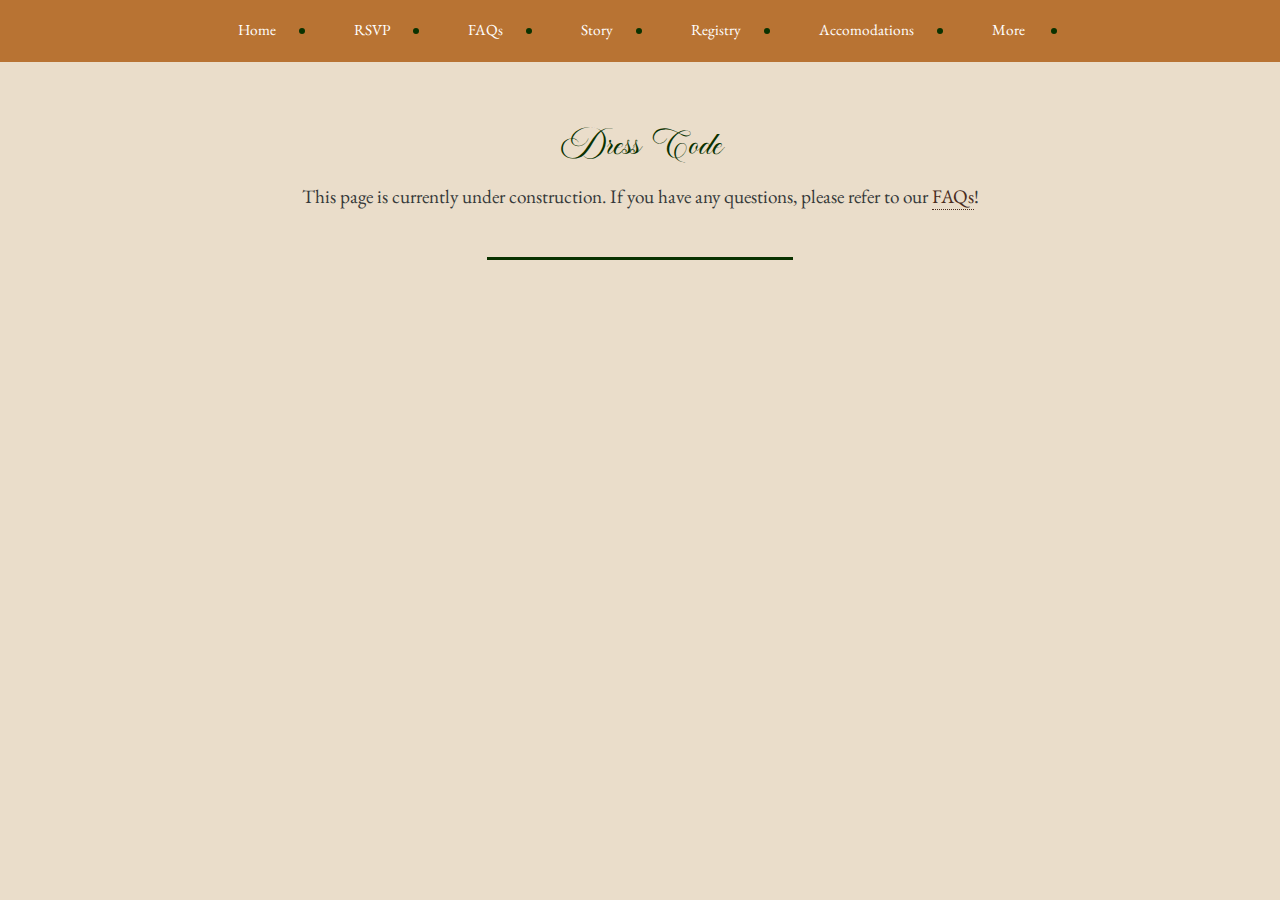
==== commit 2854fe33: "update joy url" ====
--- a/dress-code.html
+++ b/dress-code.html
@@ -25,10 +25,10 @@
 						<ul>
 							<h1 id="logo"><a href="index.html">Maria & Mel</a></h1>
 							<li><a href="index.html">Home</a></li>
-							<li><a href="https://withjoy.com/mariamel24/rsvp" target="_blank" rel="noopener noreferrer">RSVP</a></li>
+							<li><a href="https://withjoy.com/melmaria/rsvp" target="_blank" rel="noopener noreferrer">RSVP</a></li>
 							<li><a href="faq.html">FAQs</a></li>
 							<li><a href="story.html">Story</a></li>
-							<li><a href="https://withjoy.com/mariamel24/registry" target="_blank" rel="noopener noreferrer">Registry</a></li>
+							<li><a href="https://withjoy.com/melmaria/registry" target="_blank" rel="noopener noreferrer">Registry</a></li>
 							<li><a href="hotels.html">Accomodations</a></li>
 							<li><a href="#">More</a>
 								<ul>
--- a/assets/css/main.css
+++ b/assets/css/main.css
@@ -10,9 +10,12 @@
 
 @font-face {
   font-family: 'Manstein';
-  src:  url('assets/fonts/Manstein.woff2') format('woff2'),
-        url('assets/fonts/Manstein.woff') format('woff');
+  src:  url('../webfonts/Manstein.woff2') format('woff2'),
+        url('../webfonts/Manstein.woff') format('woff');
 }
+
+@import url("fontawesome-all.min.css");
+@import url('https://fonts.googleapis.com/css2?family=EB+Garamond:ital,wght@0,400..800;1,400..800&display=swap');
 
 /*
 	Landed by HTML5 UP
@@ -3568,7 +3571,7 @@
 	}
 
 	.home {
-		background-image: url('assets/css/images/headerPic.jpg');
+		background-image: url("images/headerPic.jpg");
 		background-position: center center;
 		background-size: cover;
 		background-attachment: fixed;
@@ -3576,7 +3579,7 @@
 	}
 
 	.story {
-		background-image: url('assets/css/images/storyPic.jpg');
+		background-image: url("images/storyPic.jpg");
 		background-position: 15% 35% !important;
 		background-size: cover;
 		background-repeat: no-repeat;
@@ -3584,7 +3587,7 @@
 	}
 
 	.hotels {
-		background-image: url('assets/css/images/partyPic.jpg');
+		background-image: url("images/partyPic.jpg");
 		background-position: center center;
 		background-size: cover;
 		background-repeat: no-repeat;
@@ -3592,7 +3595,7 @@
 	}
 
 	.faq {
-		background-image: url('assets/css/images/faqPic.jpg');
+		background-image: url("images/faqPic.jpg");
 		background-position: center center;
 		background-size: cover;
 		background-repeat: no-repeat;
@@ -3635,8 +3638,9 @@
 
 				#banner .content header h1 {
 					font-weight: 700;
-    				font-size: 4.5em;
+    				font-size: 4.5em !important;
    					line-height: 160%;
+					text-align: center;
 					font-family: 'Manstein', sans-serif;
 					margin: 0;
 					color: #fff !important;
@@ -4054,7 +4058,7 @@
 					#titleBar .toggle:before {
 						background: var(--accent-color);
 						color: rgba(255, 255, 255, 0.5);
-						content: "\f0c9";
+						content: '\f0c9';
 						display: block;
 						font-size: 18px;
 						height: 44px;
@@ -4189,7 +4193,7 @@
 			input[type="reset"],
 			input[type="button"],
 			.button {
-				padding: 0;
+				padding: 0 1em;
 			}
 
 		/* Spotlight */
